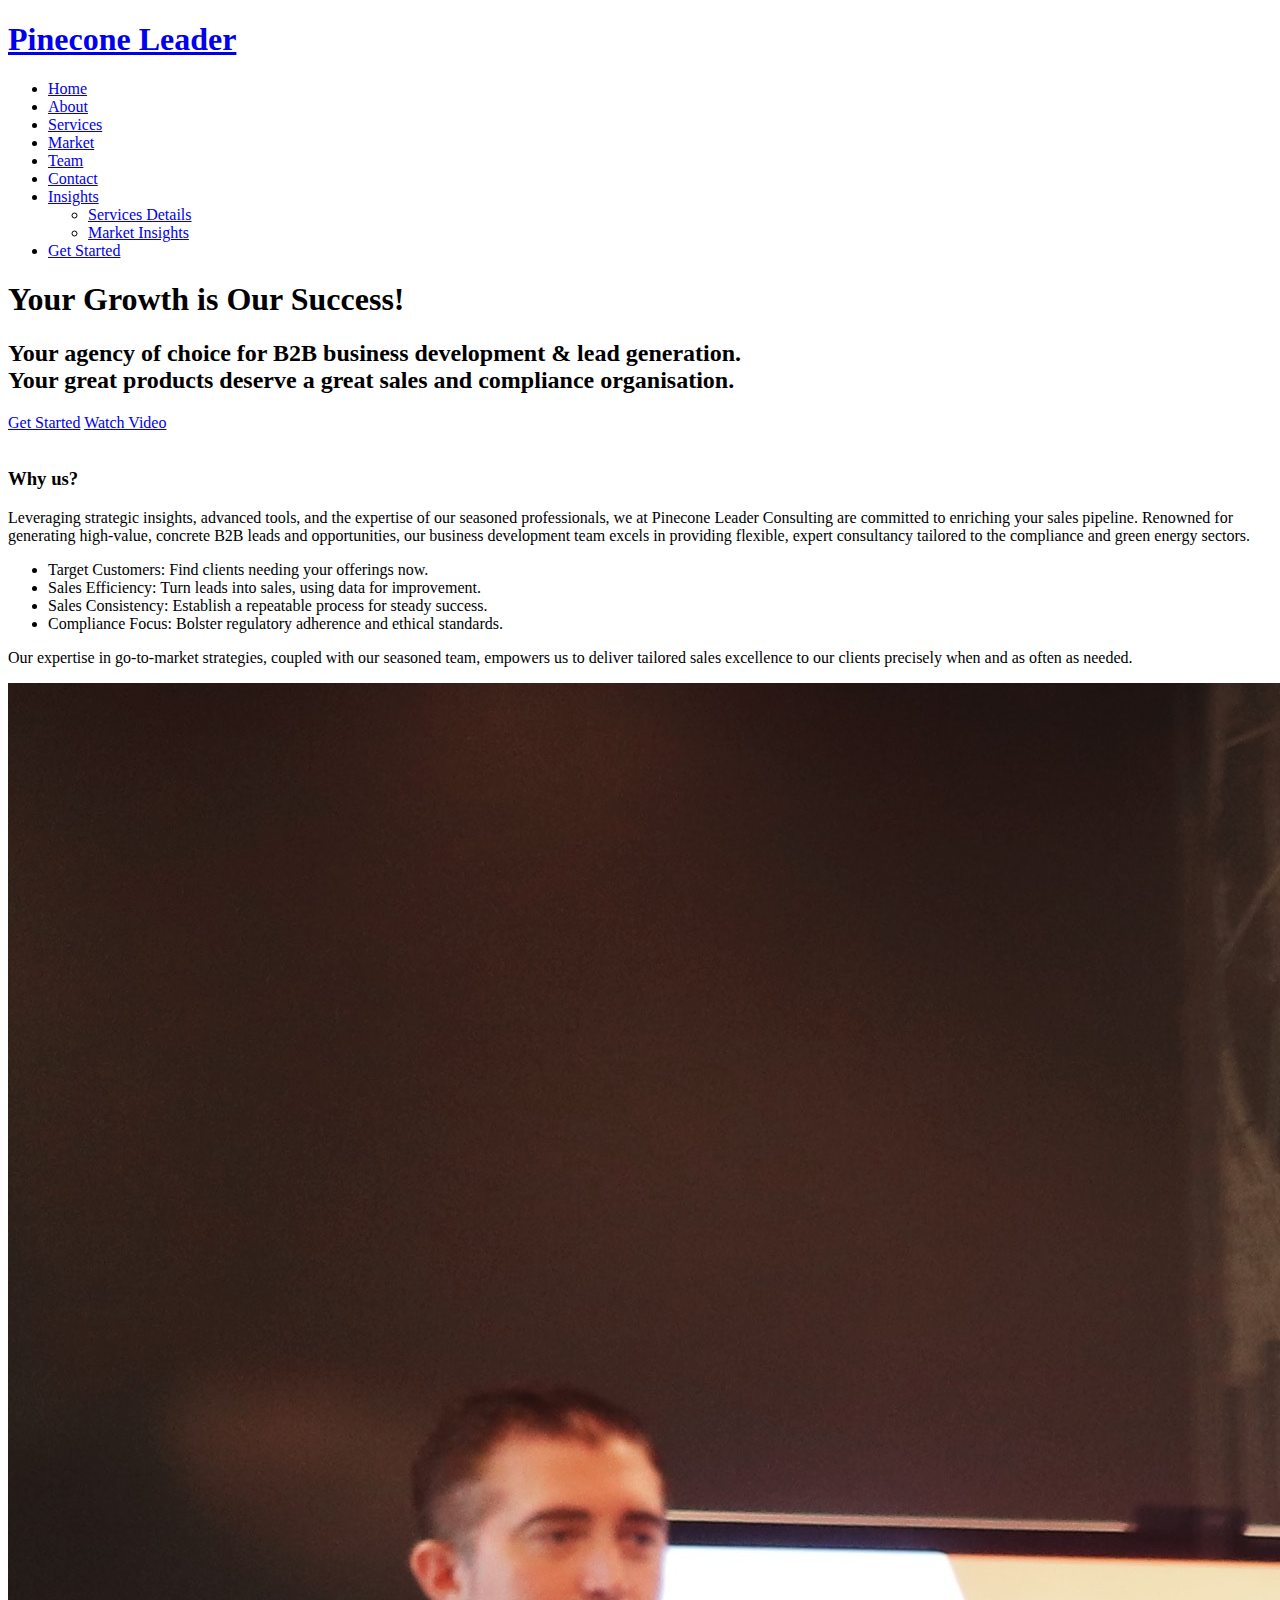
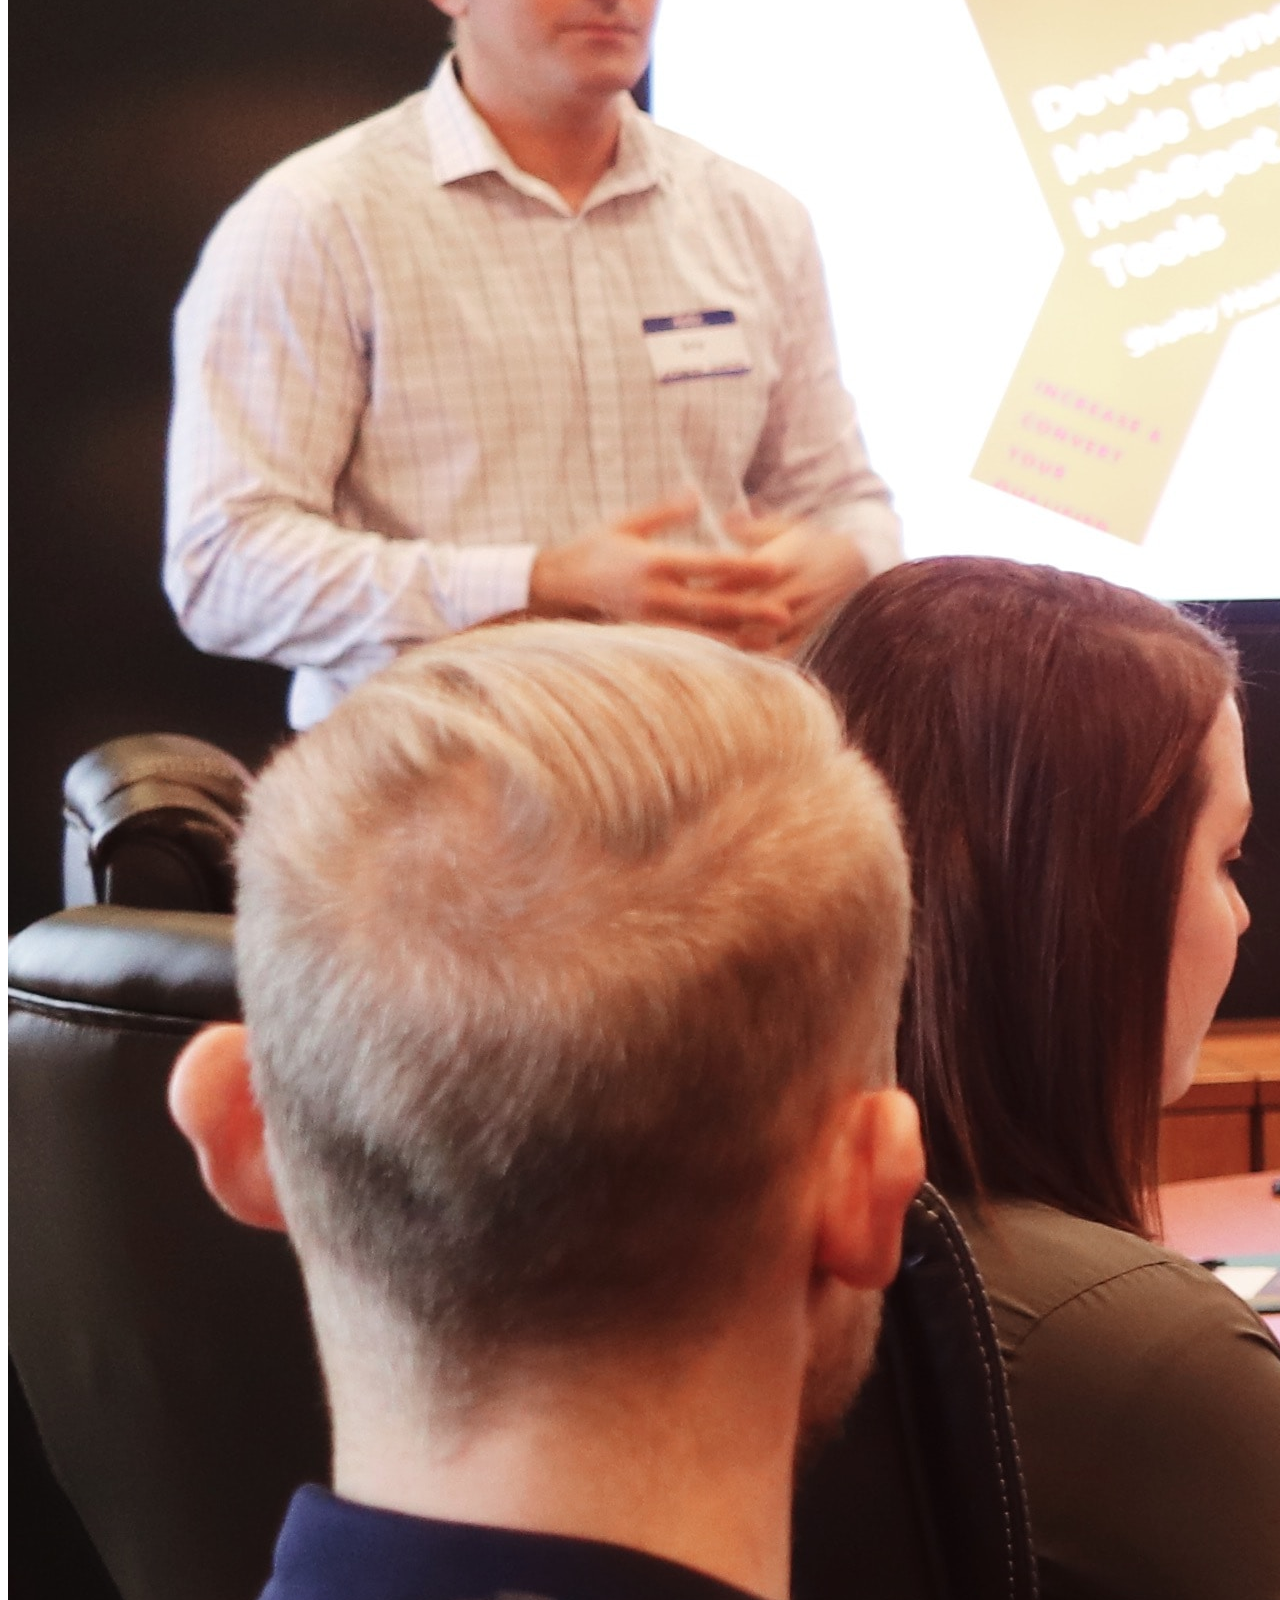
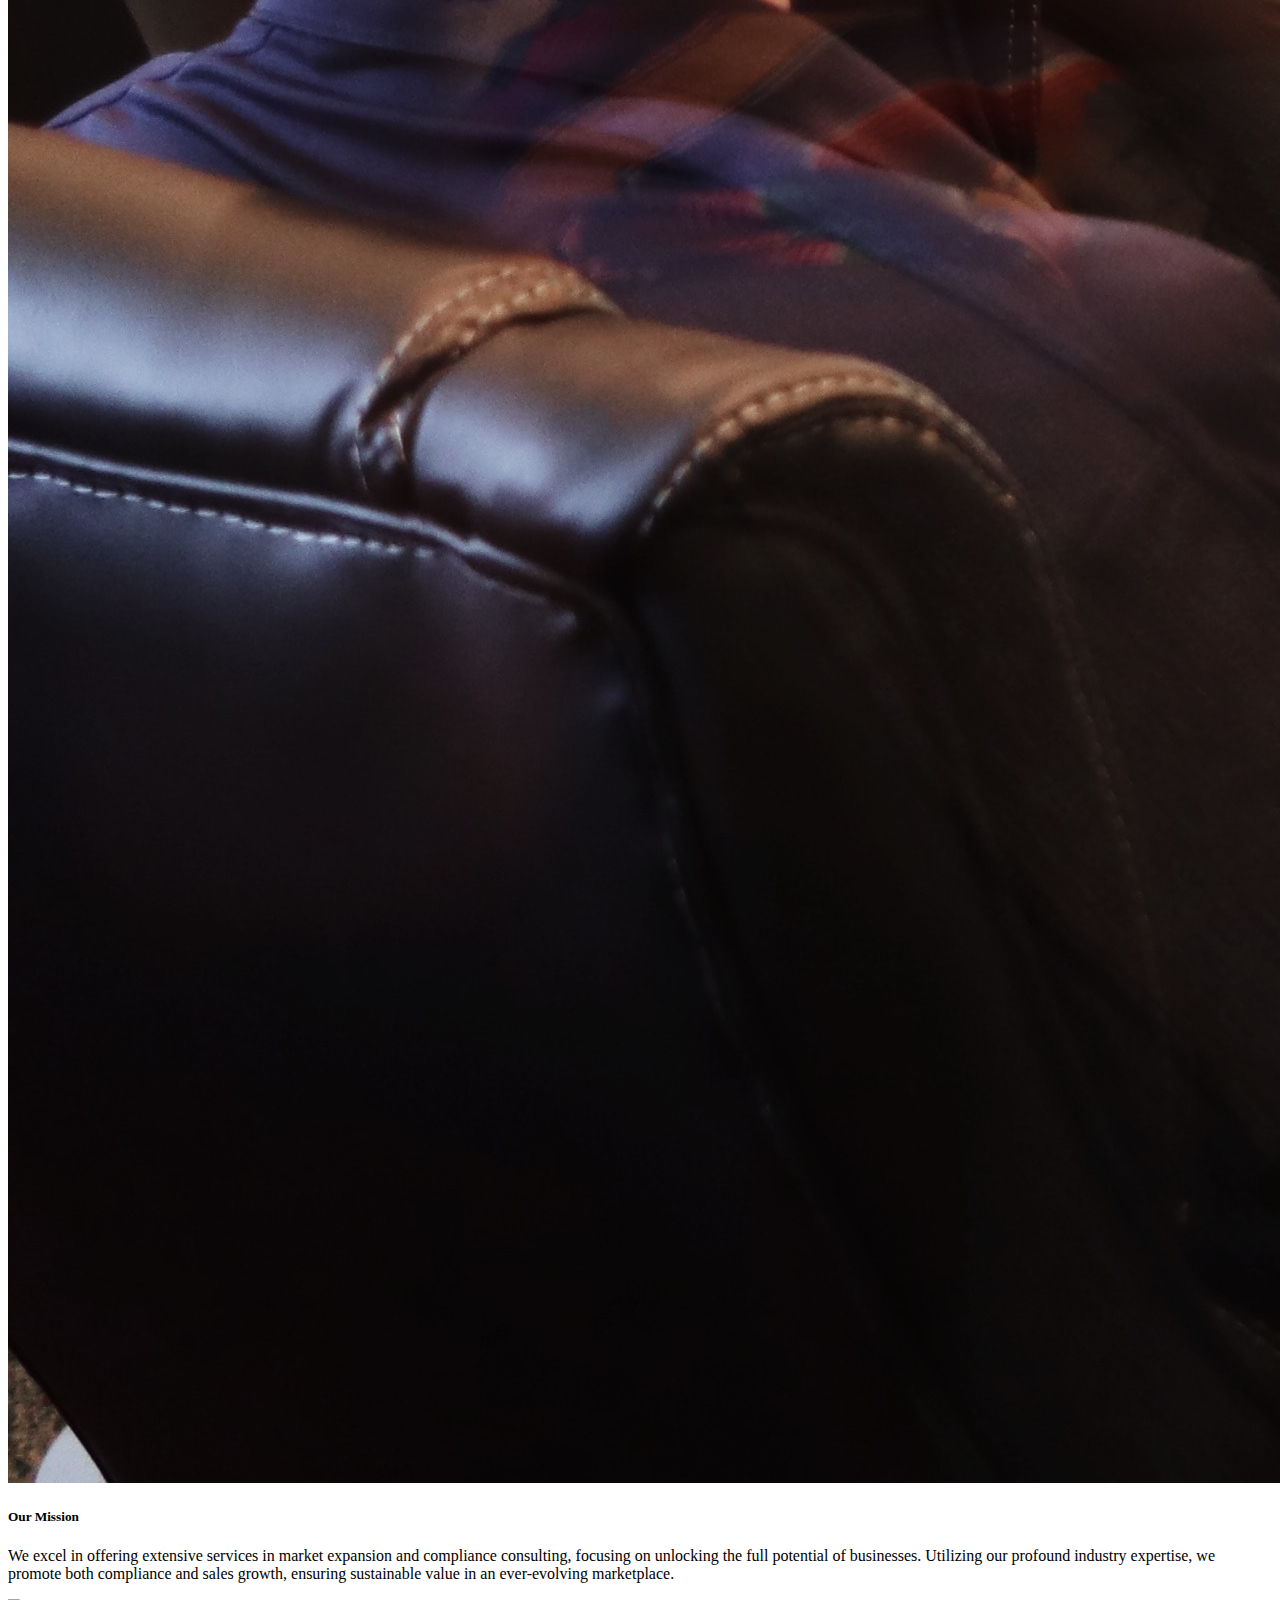
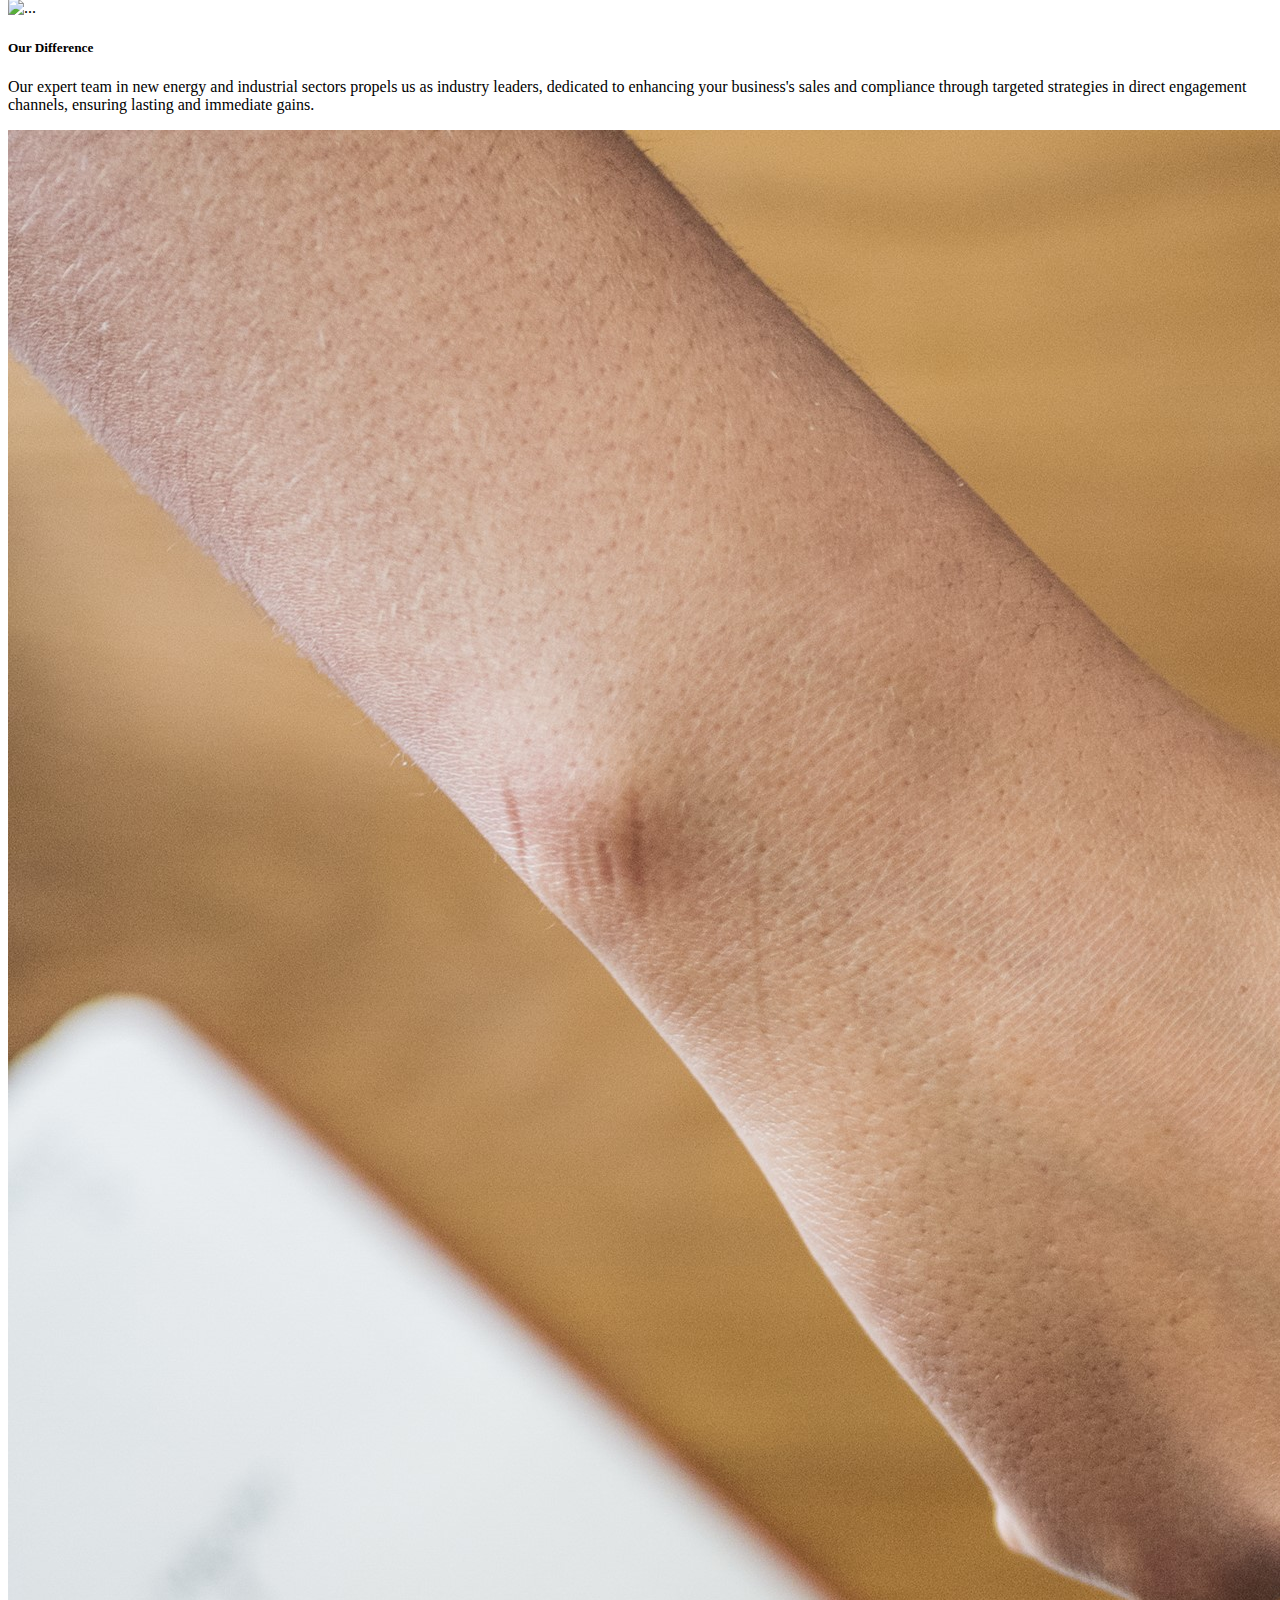
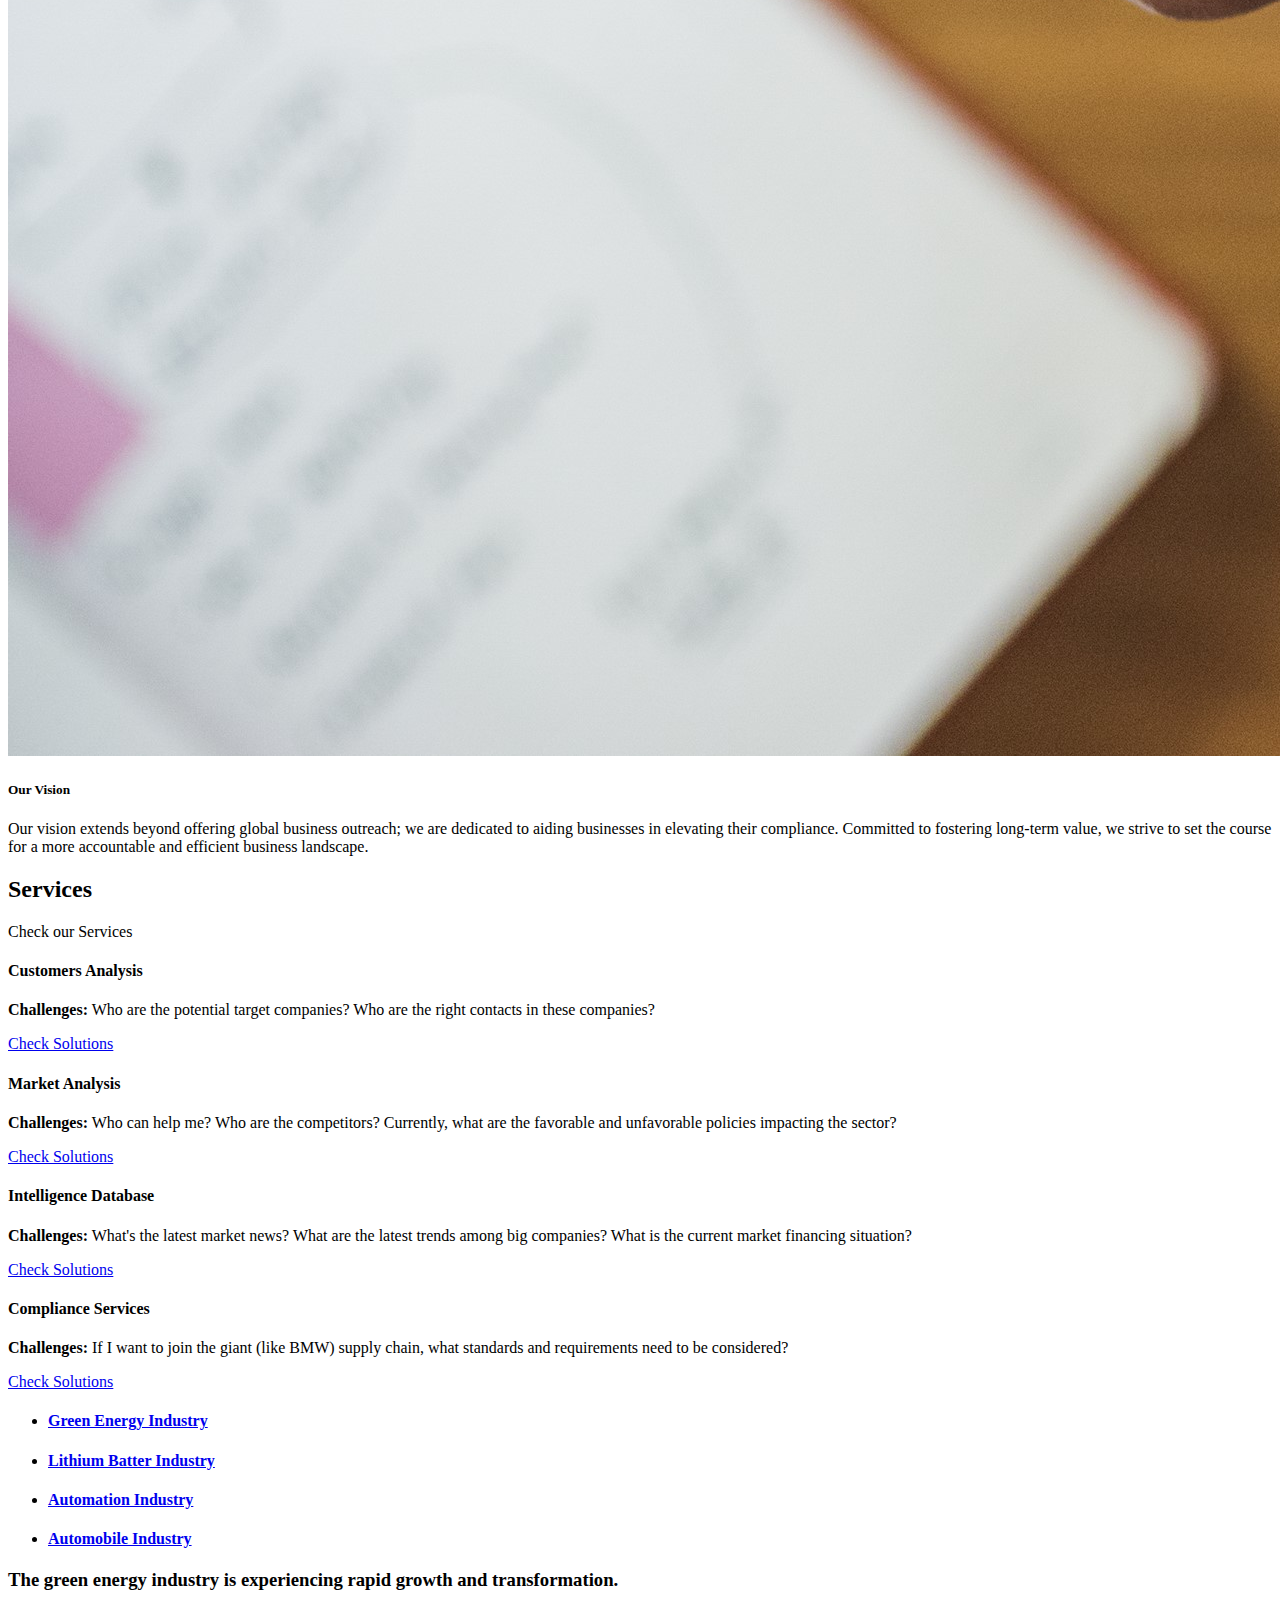
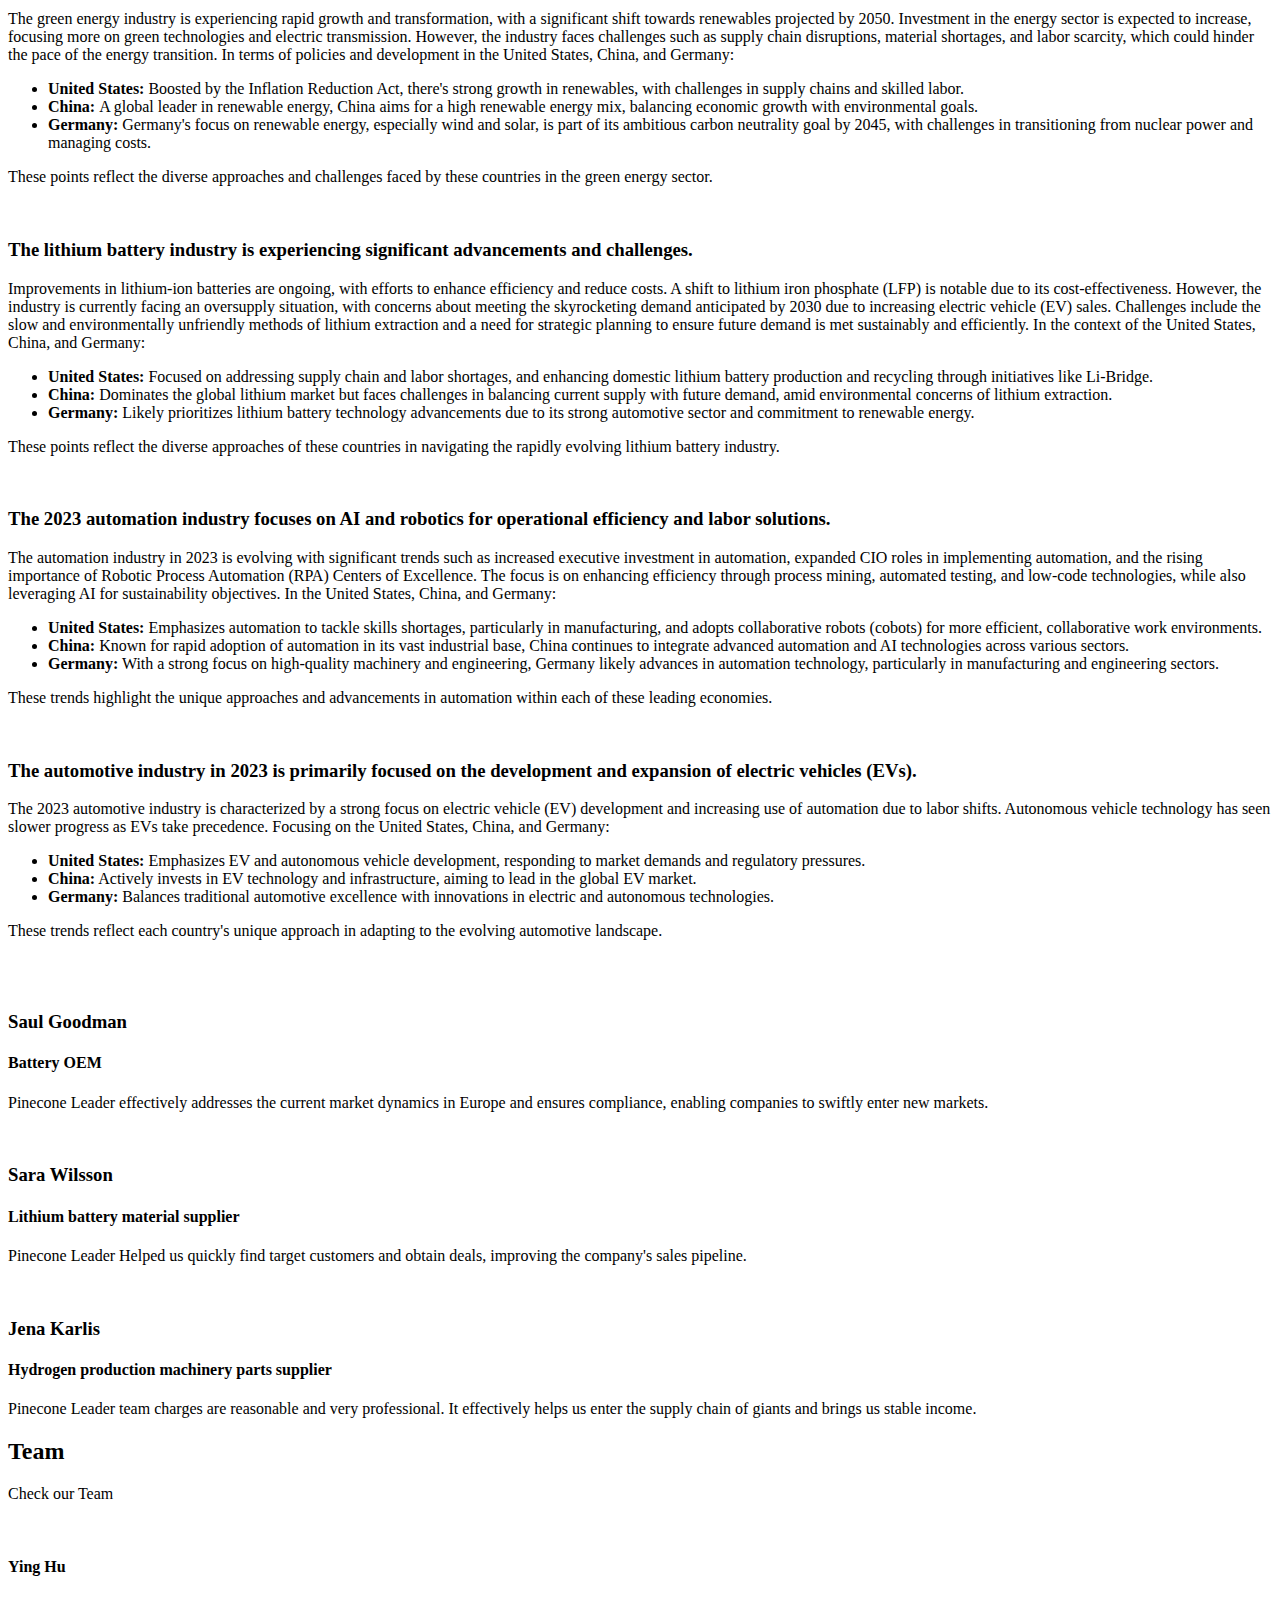
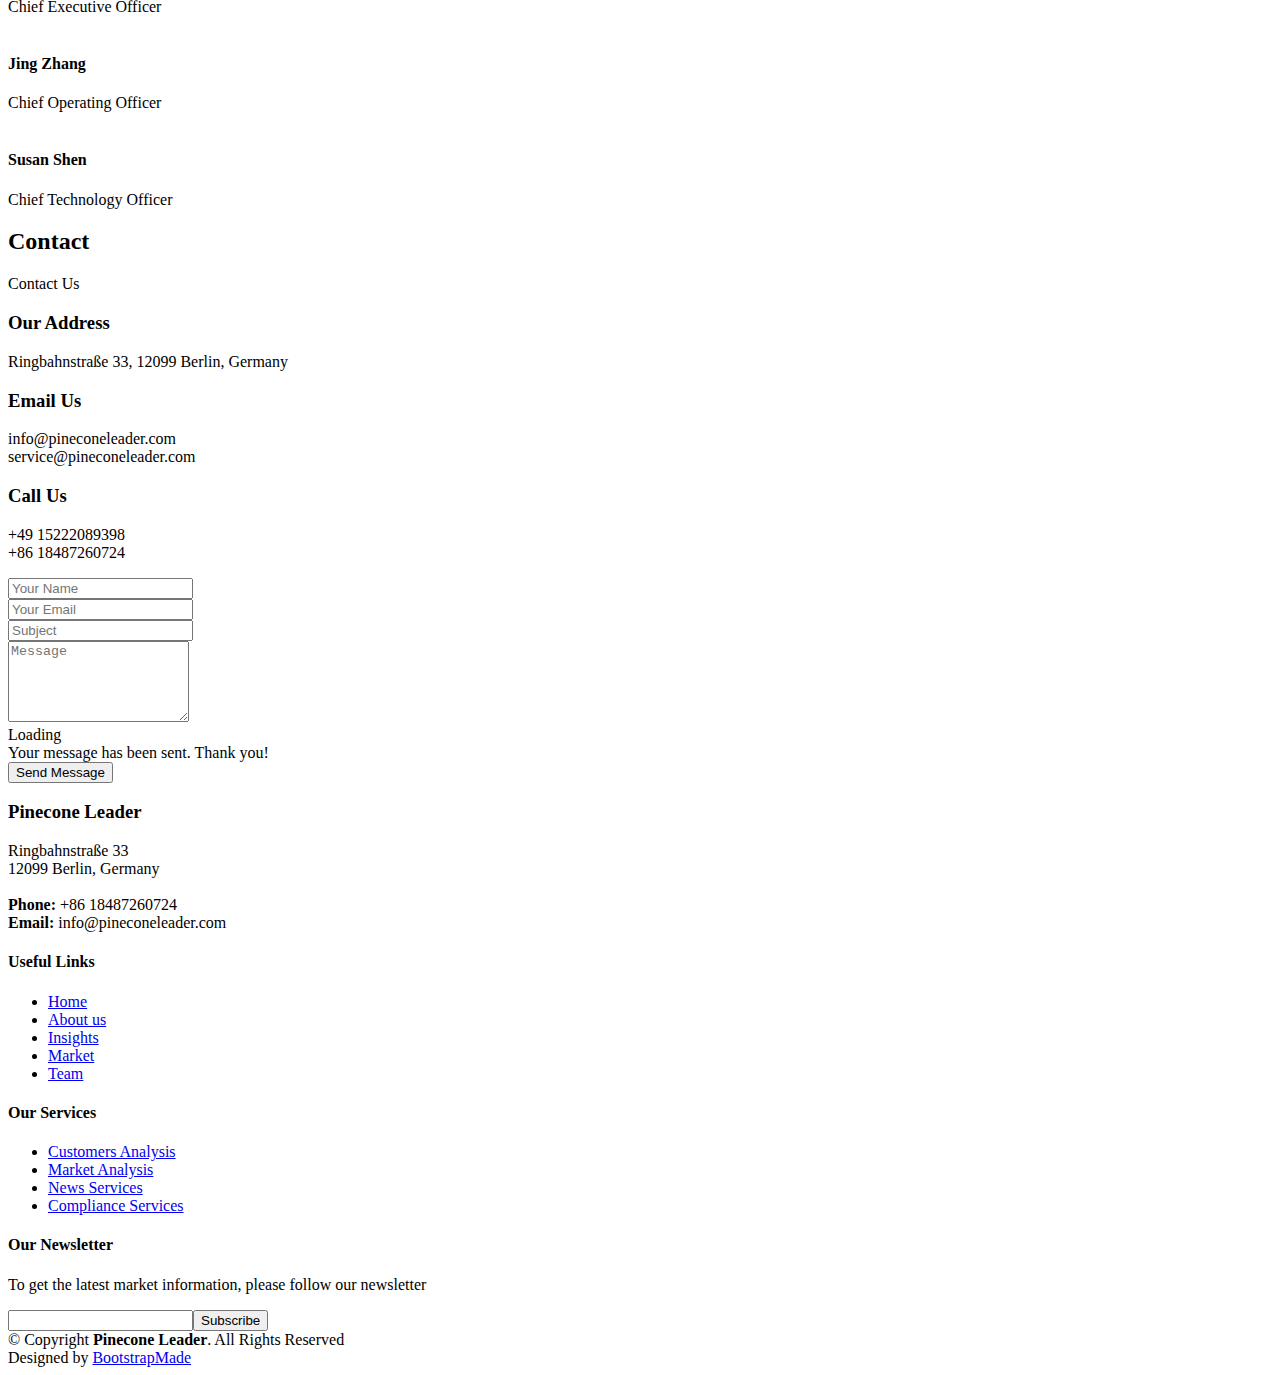
==== index.html @ 24d037bc "add services details" ====
<!DOCTYPE html>
<html lang="en">

<head>
  <meta charset="utf-8">
  <meta content="width=device-width, initial-scale=1.0" name="viewport">

  <title>Pinecone Leader</title>
  <meta content="" name="description">
  <meta content="" name="keywords">

  <!-- Favicons -->
  <link href="assets/img/favicon.png" rel="icon">
  <link href="assets/img/apple-touch-icon.png" rel="apple-touch-icon">

  <!-- Google Fonts -->
  <link href="https://fonts.googleapis.com/css?family=Open+Sans:300,300i,400,400i,600,600i,700,700i|Raleway:300,300i,400,400i,500,500i,600,600i,700,700i|Poppins:300,300i,400,400i,500,500i,600,600i,700,700i" rel="stylesheet">

  <!-- Vendor CSS Files -->
  <link href="assets/vendor/aos/aos.css" rel="stylesheet">
  <link href="assets/vendor/bootstrap/css/bootstrap.min.css" rel="stylesheet">
  <link href="assets/vendor/bootstrap-icons/bootstrap-icons.css" rel="stylesheet">
  <link href="assets/vendor/boxicons/css/boxicons.min.css" rel="stylesheet">
  <link href="assets/vendor/glightbox/css/glightbox.min.css" rel="stylesheet">
  <link href="assets/vendor/remixicon/remixicon.css" rel="stylesheet">
  <link href="assets/vendor/swiper/swiper-bundle.min.css" rel="stylesheet">

  <!-- Template Main CSS File -->
  <link href="assets/css/style.css" rel="stylesheet">

  <!-- =======================================================
  * Template Name: Dewi
  * Updated: Sep 18 2023 with Bootstrap v5.3.2
  * Template URL: https://bootstrapmade.com/dewi-free-multi-purpose-html-template/
  * Author: BootstrapMade.com
  * License: https://bootstrapmade.com/license/
  ======================================================== -->
</head>

<body>

  <!-- ======= Header ======= -->
  <header id="header" class="fixed-top ">
    <div class="container d-flex align-items-center justify-content-between">

      <h1 class="logo"><a href="index.html">Pinecone Leader</a></h1>
      <!-- Uncomment below if you prefer to use an image logo -->
      <!-- <a href="index.html" class="logo"><img src="assets/img/logo.png" alt="" class="img-fluid"></a>-->

      <nav id="navbar" class="navbar">
        <ul>
          <li><a class="nav-link scrollto active" href="#hero">Home</a></li>
          <li><a class="nav-link scrollto" href="#about">About</a></li>
          <li><a class="nav-link scrollto" href="#services">Services</a></li>
          <li><a class="nav-link scrollto " href="#market">Market</a></li>
          <li><a class="nav-link scrollto" href="#team">Team</a></li>
          <li><a class="nav-link scrollto" href="#contact">Contact</a></li>
          
          <li class="dropdown"><a href="#"><span>Insights</span> <i class="bi bi-chevron-down"></i></a>
            <ul>
              <li><a href="solution-details.html">Services Details</a></li>
              <!-- <li><a href="#">Technical News</a></li>
              <li><a href="#">Business News</a></li> -->
              <li><a href="#">Market Insights</a></li>
              <!-- <li><a href="#">Drop Down 2</a></li>
              <li><a href="#">Drop Down 3</a></li>
              <li><a href="#">Drop Down 4</a></li> -->
            </ul>
          </li>
          <li><a class="getstarted scrollto" href="#about">Get Started</a></li>
        </ul>
        <i class="bi bi-list mobile-nav-toggle"></i>
      </nav><!-- .navbar -->

    </div>
  </header><!-- End Header -->

  <!-- ======= Hero Section ======= -->
  <section id="hero">
    <div class="hero-container" data-aos="fade-up" data-aos-delay="150">
      <h1>Your Growth is Our Success!</h1>
      <h2> Your agency of choice for <b> B2B business development & lead generation</b>.<br> Your great products deserve a great <b>sales</b> and <b>compliance</b> organisation.</h2>
      <div class="d-flex">
        <a href="#about" class="btn-get-started scrollto">Get Started</a>
        <a href="https://www.youtube.com/watch?v=ONL1LiTEAqQ" class="glightbox btn-watch-video"><i class="bi bi-play-circle"></i><span>Watch Video</span></a>
      </div>
    </div>
  </section><!-- End Hero -->

  <main id="main">

    <!-- ======= About Section ======= -->
    <section id="about" class="about">
      <div class="container" data-aos="fade-up">
        <!-- <div class="row justify-content-end">
          <div class="col-lg-11">
            <div class="row justify-content-end">

              <div class="col-lg-3 col-md-5 col-6 d-md-flex align-items-md-stretch">
                <div class="count-box">
                  <i class="bi bi-emoji-smile"></i>
                  <span data-purecounter-start="0" data-purecounter-end="125" data-purecounter-duration="1" class="purecounter"></span>
                  <p>Happy Clients</p>
                </div>
              </div>

              <div class="col-lg-3 col-md-5 col-6 d-md-flex align-items-md-stretch">
                <div class="count-box">
                  <i class="bi bi-journal-richtext"></i>
                  <span data-purecounter-start="0" data-purecounter-end="85" data-purecounter-duration="1" class="purecounter"></span>
                  <p>Projects</p>
                </div>
              </div>

              <div class="col-lg-3 col-md-5 col-6 d-md-flex align-items-md-stretch">
                <div class="count-box">
                  <i class="bi bi-clock"></i>
                  <span data-purecounter-start="0" data-purecounter-end="35" data-purecounter-duration="1" class="purecounter"></span>
                  <p>Years of experience</p>
                </div>
              </div>

              <div class="col-lg-3 col-md-5 col-6 d-md-flex align-items-md-stretch">
                <div class="count-box">
                  <i class="bi bi-award"></i>
                  <span data-purecounter-start="0" data-purecounter-end="48" data-purecounter-duration="1" class="purecounter"></span>
                  <p>Awards</p>
                </div>
              </div>

            </div>
          </div>
        </div> -->

        <div class="row">

          <div class="col-lg-6 video-box align-self-baseline" data-aos="zoom-in" data-aos-delay="100">
            <img src="assets/img/1.jpg" class="img-fluid" alt="">
            <a href="https://www.youtube.com/watch?v=Rj6gQdEyGXI" class="glightbox play-btn mb-4"></a>
          </div>

          <div class="col-lg-6 pt-3 pt-lg-0 content">
            <h3>Why us?</h3>
            <p class="fst-italic">
              Leveraging strategic insights, advanced tools, and the expertise of our seasoned professionals, we at Pinecone Leader Consulting are committed to enriching your sales pipeline. Renowned for generating high-value, concrete B2B leads and opportunities, our business development team excels in providing flexible, expert consultancy tailored to the compliance and green energy sectors.
            </p>
            <ul>
              <li><i class="bx bx-check-double"></i> Target Customers: Find clients needing your offerings now.</li>
              <li><i class="bx bx-check-double"></i> Sales Efficiency: Turn leads into sales, using data for improvement.</li>
              <li><i class="bx bx-check-double"></i> Sales Consistency: Establish a repeatable process for steady success.</li>
              <li><i class="bx bx-check-double"></i> Compliance Focus: Bolster regulatory adherence and ethical standards.</li>
            </ul>
            <p>
              Our expertise in go-to-market strategies, coupled with our seasoned team, empowers us to deliver tailored sales excellence to our clients precisely when and as often as needed.
            </p>
          </div>

        </div>

      </div>
    </section><!-- End About Section -->

    <!-- ======= About Boxes Section ======= -->
    <section id="about-boxes" class="about-boxes">
      <div class="container" data-aos="fade-up">

        <div class="row">
          <div class="col-lg-4 col-md-6 d-flex align-items-stretch" data-aos="fade-up" data-aos-delay="100">
            <div class="card">
              <img src="assets/img/2.jpg" class="card-img-top" alt="...">
              <div class="card-icon">
                <i class="ri-brush-4-line"></i>
              </div>
              <div class="card-body">
                <h5 class="card-title"><a>Our Mission</a></h5>
                <p class="card-text">We excel in offering extensive services in market expansion and compliance consulting, focusing on unlocking the full potential of businesses. Utilizing our profound industry expertise, we promote both compliance and sales growth, ensuring sustainable value in an ever-evolving marketplace.</p>
              </div>
            </div>
          </div>
          <div class="col-lg-4 col-md-6 d-flex align-items-stretch" data-aos="fade-up" data-aos-delay="200">
            <div class="card">
              <img src="assets/img/6.jpg" class="card-img-top" alt="...">
              <div class="card-icon">
                <i class="ri-calendar-check-line"></i>
              </div>
              <div class="card-body">
                <h5 class="card-title"><a>Our Difference</a></h5>
                <p class="card-text">Our expert team in new energy and industrial sectors propels us as industry leaders, dedicated to enhancing your business's sales and compliance through targeted strategies in direct engagement channels, ensuring lasting and immediate gains. </p>
              </div>
            </div>
          </div>
          <div class="col-lg-4 col-md-6 d-flex align-items-stretch" data-aos="fade-up" data-aos-delay="300">
            <div class="card">
              <img src="assets/img/4-2.jpg" class="card-img-top" alt="...">
              <div class="card-icon">
                <i class="ri-movie-2-line"></i>
              </div>
              <div class="card-body">
                <h5 class="card-title"><a>Our Vision</a></h5>
                <p class="card-text">Our vision extends beyond offering global business outreach; we are dedicated to aiding businesses in elevating their compliance. Committed to fostering long-term value, we strive to set the course for a more accountable and efficient business landscape. </p>
              </div>
            </div>
          </div>
        </div>

      </div>
    </section><!-- End About Boxes Section -->

    <!-- ======= Clients Section ======= -->
    <!-- <section id="clients" class="clients">
      <div class="container" data-aos="zoom-in">

        <div class="row">

          <div class="col-lg-2 col-md-4 col-6 d-flex align-items-center justify-content-center">
            <img src="assets/img/clients/client-1.png" class="img-fluid" alt="">
          </div>

          <div class="col-lg-2 col-md-4 col-6 d-flex align-items-center justify-content-center">
            <img src="assets/img/clients/client-2.png" class="img-fluid" alt="">
          </div>

          <div class="col-lg-2 col-md-4 col-6 d-flex align-items-center justify-content-center">
            <img src="assets/img/clients/client-3.png" class="img-fluid" alt="">
          </div>

          <div class="col-lg-2 col-md-4 col-6 d-flex align-items-center justify-content-center">
            <img src="assets/img/clients/client-4.png" class="img-fluid" alt="">
          </div>

          <div class="col-lg-2 col-md-4 col-6 d-flex align-items-center justify-content-center">
            <img src="assets/img/clients/client-5.png" class="img-fluid" alt="">
          </div>

          <div class="col-lg-2 col-md-4 col-6 d-flex align-items-center justify-content-center">
            <img src="assets/img/clients/client-6.png" class="img-fluid" alt="">
          </div>

        </div>

      </div>
    </section> -->

    <!-- ======= Services Section ======= -->
    <section id="services" class="services section-bg">
      <div class="container" data-aos="fade-up">

        <div class="section-title">
          <h2>Services</h2>
          <p>Check our Services</p>
        </div>

        <div class="row" data-aos="fade-up" data-aos-delay="200">
          <div class="col-md-6">
            <div class="icon-box">
              <i class="bi bi-laptop"></i>
              <h4><a>Customers Analysis</a></h4>
              <p><b>Challenges:</b> Who are the potential target companies? Who are the right contacts in these companies?</p>
              <p><a href="solution-details.html#customers-analysis">Check Solutions</a></p>
            </div>
          </div>
          <div class="col-md-6 mt-4 mt-md-0">
            <div class="icon-box">
              <i class="bi bi-briefcase"></i>
              <h4><a>Market Analysis</a></h4>
              <p><b>Challenges:</b> Who can help me? Who are the competitors? Currently, what are the favorable and unfavorable policies impacting the sector?</p>
              <p><a href="solution-details.html#market-analysis">Check Solutions</a></p>
            </div>
          </div>
          <div class="col-md-6 mt-4 mt-md-0">
            <div class="icon-box">
              <i class="bi bi-bar-chart"></i>
              <h4><a>Intelligence Database</a></h4>
              <p><b>Challenges:</b> What's the latest market news? What are the latest trends among big companies? What is the current market financing situation?</p>
              <p><a href="solution-details.html#intelligence-database">Check Solutions</a></p>
            </div>
          </div>
          <div class="col-md-6 mt-4 mt-md-0">
            <div class="icon-box">
              <i class="bi bi-brightness-high"></i>
              <h4><a>Compliance Services</a></h4>
              <p><b>Challenges:</b> If I want to join the giant (like BMW) supply chain, what standards and requirements need to be considered?</p>
              <p><a href="solution-details.html#compliance-services">Check Solutions</a></p>
            </div>
          </div>

        </div>

      </div>
    </section><!-- End Services Section -->


    <!-- ======= Features Section ======= -->
    <section id="market" class="features">
      <div class="container" data-aos="fade-up">

        <ul class="nav nav-tabs row d-flex">
          <li class="nav-item col-3">
            <a class="nav-link active show" data-bs-toggle="tab" href="#tab-1">
              <i class="ri-gps-line"></i>
              <h4 class="d-none d-lg-block">Green Energy Industry</h4>
            </a>
          </li>
          <li class="nav-item col-3">
            <a class="nav-link" data-bs-toggle="tab" href="#tab-2">
              <i class="ri-body-scan-line"></i>
              <h4 class="d-none d-lg-block">Lithium Batter Industry</h4>
            </a>
          </li>
          <li class="nav-item col-3">
            <a class="nav-link" data-bs-toggle="tab" href="#tab-3">
              <i class="ri-sun-line"></i>
              <h4 class="d-none d-lg-block">Automation Industry </h4>
            </a>
          </li>
          <li class="nav-item col-3">
            <a class="nav-link" data-bs-toggle="tab" href="#tab-4">
              <i class="ri-store-line"></i>
              <h4 class="d-none d-lg-block">Automobile Industry </h4>
            </a>
          </li>
        </ul>

        <div class="tab-content">
          <div class="tab-pane active show" id="tab-1">
            <div class="row">
              <div class="col-lg-6 order-2 order-lg-1 mt-3 mt-lg-0">
                <h3>The green energy industry is experiencing rapid growth and transformation.</h3>
                <p class="fst-italic">
                  The green energy industry is experiencing rapid growth and transformation, with a significant shift towards renewables projected by 2050. Investment in the energy sector is expected to increase, focusing more on green technologies and electric transmission. However, the industry faces challenges such as supply chain disruptions, material shortages, and labor scarcity, which could hinder the pace of the energy transition.
                  In terms of policies and development in the United States, China, and Germany:
                </p>
                <ul>
                  <li><i class="ri-check-double-line"></i> <b> United States:</b> Boosted by the Inflation Reduction Act, there's strong growth in renewables, with challenges in supply chains and skilled labor.</li>
                  <li><i class="ri-check-double-line"></i><b> China: </b>A global leader in renewable energy, China aims for a high renewable energy mix, balancing economic growth with environmental goals.</li>
                  <li><i class="ri-check-double-line"></i><b> Germany:</b> Germany's focus on renewable energy, especially wind and solar, is part of its ambitious carbon neutrality goal by 2045, with challenges in transitioning from nuclear power and managing costs.</li>
                </ul>
                <p>
                  These points reflect the diverse approaches and challenges faced by these countries in the green energy sector​.
                </p>
              </div>
              <div class="col-lg-6 order-1 order-lg-2 text-center">
                <img src="assets/img/features-1.png" alt="" class="img-fluid">
              </div>
            </div>
          </div>
          <div class="tab-pane" id="tab-2">
            <div class="row">
              <div class="col-lg-6 order-2 order-lg-1 mt-3 mt-lg-0">
                <h3>The lithium battery industry is experiencing significant advancements and challenges.</h3>
                <p>
                  Improvements in lithium-ion batteries are ongoing, with efforts to enhance efficiency and reduce costs. A shift to lithium iron phosphate (LFP) is notable due to its cost-effectiveness. However, the industry is currently facing an oversupply situation, with concerns about meeting the skyrocketing demand anticipated by 2030 due to increasing electric vehicle (EV) sales. Challenges include the slow and environmentally unfriendly methods of lithium extraction and a need for strategic planning to ensure future demand is met sustainably and efficiently.
                  In the context of the United States, China, and Germany:
                  
                </p>
                <!-- <p class="fst-italic">
                  
                </p> -->
                <ul>
                  <li><i class="ri-check-double-line"></i> <b>United States:</b> Focused on addressing supply chain and labor shortages, and enhancing domestic lithium battery production and recycling through initiatives like Li-Bridge.</li>
                  <li><i class="ri-check-double-line"></i> <b>China:</b> Dominates the global lithium market but faces challenges in balancing current supply with future demand, amid environmental concerns of lithium extraction.</li>
                  <li><i class="ri-check-double-line"></i> <b>Germany:</b>  Likely prioritizes lithium battery technology advancements due to its strong automotive sector and commitment to renewable energy.</li>
                </ul>
                <p>
                  These points reflect the diverse approaches of these countries in navigating the rapidly evolving lithium battery industry.
                </p>
              </div>
              <div class="col-lg-6 order-1 order-lg-2 text-center">
                <img src="assets/img/features-2.png" alt="" class="img-fluid">
              </div>
            </div>
          </div>
          <div class="tab-pane" id="tab-3">
            <div class="row">
              <div class="col-lg-6 order-2 order-lg-1 mt-3 mt-lg-0">
                <h3>The 2023 automation industry focuses on AI and robotics for operational efficiency and labor solutions.</h3>
                <p>
                  The automation industry in 2023 is evolving with significant trends such as increased executive investment in automation, expanded CIO roles in implementing automation, and the rising importance of Robotic Process Automation (RPA) Centers of Excellence. The focus is on enhancing efficiency through process mining, automated testing, and low-code technologies, while also leveraging AI for sustainability objectives​​​​.
                  In the United States, China, and Germany:
                </p>
                <ul>
                  <li><i class="ri-check-double-line"></i> <b>United States:</b> Emphasizes automation to tackle skills shortages, particularly in manufacturing, and adopts collaborative robots (cobots) for more efficient, collaborative work environments.</li>
                  <li><i class="ri-check-double-line"></i> <b>China:</b> Known for rapid adoption of automation in its vast industrial base, China continues to integrate advanced automation and AI technologies across various sectors.</li>
                  <li><i class="ri-check-double-line"></i> <b>Germany:</b> With a strong focus on high-quality machinery and engineering, Germany likely advances in automation technology, particularly in manufacturing and engineering sectors.</li>
                </ul>
                <p>
                  These trends highlight the unique approaches and advancements in automation within each of these leading economies.
                </p>
              </div>
              <div class="col-lg-6 order-1 order-lg-2 text-center">
                <img src="assets/img/features-3.png" alt="" class="img-fluid">
              </div>
            </div>
          </div>
          <div class="tab-pane" id="tab-4">
            <div class="row">
              <div class="col-lg-6 order-2 order-lg-1 mt-3 mt-lg-0">
                <h3>The automotive industry in 2023 is primarily focused on the development and expansion of electric vehicles (EVs).</h3>
                <p>
                 The 2023 automotive industry is characterized by a strong focus on electric vehicle (EV) development and increasing use of automation due to labor shifts. Autonomous vehicle technology has seen slower progress as EVs take precedence​​​​.
                 Focusing on the United States, China, and Germany:
                </p>

                <ul>
                  <li><i class="ri-check-double-line"></i> <b>United States:</b> Emphasizes EV and autonomous vehicle development, responding to market demands and regulatory pressures.</li>
                  <li><i class="ri-check-double-line"></i> <b>China:</b> Actively invests in EV technology and infrastructure, aiming to lead in the global EV market.</li>
                  <li><i class="ri-check-double-line"></i> <b>Germany:</b> Balances traditional automotive excellence with innovations in electric and autonomous technologies​​​​.</li>
                </ul>

                <p>
                  These trends reflect each country's unique approach in adapting to the evolving automotive landscape.
                </p>
              </div>
              <div class="col-lg-6 order-1 order-lg-2 text-center">
                <img src="assets/img/features-4.png" alt="" class="img-fluid">
              </div>
            </div>
          </div>
        </div>

      </div>
    </section><!-- End Features Section -->


    <!-- ======= Testimonials Section ======= -->
    <section id="testimonials" class="testimonials">
      <div class="container" data-aos="zoom-in">

        <div class="testimonials-slider swiper" data-aos="fade-up" data-aos-delay="100">
          <div class="swiper-wrapper">

            <div class="swiper-slide">
              <div class="testimonial-item">
                <img src="assets/img/testimonials/testimonials-1.jpg" class="testimonial-img" alt="">
                <h3>Saul Goodman</h3>
                <h4>Battery OEM</h4>
                <p>
                  <i class="bx bxs-quote-alt-left quote-icon-left"></i>
                  Pinecone Leader effectively addresses the current market dynamics in Europe and ensures compliance, enabling companies to swiftly enter new markets.
                  <i class="bx bxs-quote-alt-right quote-icon-right"></i>
                </p>
              </div>
            </div><!-- End testimonial item -->

            <div class="swiper-slide">
              <div class="testimonial-item">
                <img src="assets/img/testimonials/testimonials-2.jpg" class="testimonial-img" alt="">
                <h3>Sara Wilsson</h3>
                <h4>Lithium battery material supplier</h4>
                <p>
                  <i class="bx bxs-quote-alt-left quote-icon-left"></i>
                  Pinecone Leader Helped us quickly find target customers and obtain deals, improving the company's sales pipeline.
                  <i class="bx bxs-quote-alt-right quote-icon-right"></i>
                </p>
              </div>
            </div><!-- End testimonial item -->

            <div class="swiper-slide">
              <div class="testimonial-item">
                <img src="assets/img/testimonials/testimonials-3.jpg" class="testimonial-img" alt="">
                <h3>Jena Karlis</h3>
                <h4>Hydrogen production machinery parts supplier</h4>
                <p>
                  <i class="bx bxs-quote-alt-left quote-icon-left"></i>
                  Pinecone Leader team charges are reasonable and very professional. It effectively helps us enter the supply chain of giants and brings us stable income.
                  <i class="bx bxs-quote-alt-right quote-icon-right"></i>
                </p>
              </div>
            </div><!-- End testimonial item -->

            <!-- <div class="swiper-slide">
              <div class="testimonial-item">
                <img src="assets/img/testimonials/testimonials-4.jpg" class="testimonial-img" alt="">
                <h3>Matt Brandon</h3>
                <h4>Freelancer</h4>
                <p>
                  <i class="bx bxs-quote-alt-left quote-icon-left"></i>
                  Fugiat enim eram quae cillum dolore dolor amet nulla culpa multos export minim fugiat minim velit minim dolor enim duis veniam ipsum anim magna sunt elit fore quem dolore labore illum veniam.
                  <i class="bx bxs-quote-alt-right quote-icon-right"></i>
                </p>
              </div>
            </div>

            <div class="swiper-slide">
              <div class="testimonial-item">
                <img src="assets/img/testimonials/testimonials-5.jpg" class="testimonial-img" alt="">
                <h3>John Larson</h3>
                <h4>Entrepreneur</h4>
                <p>
                  <i class="bx bxs-quote-alt-left quote-icon-left"></i>
                  Quis quorum aliqua sint quem legam fore sunt eram irure aliqua veniam tempor noster veniam enim culpa labore duis sunt culpa nulla illum cillum fugiat legam esse veniam culpa fore nisi cillum quid.
                  <i class="bx bxs-quote-alt-right quote-icon-right"></i>
                </p>
              </div>
            </div> -->

          </div>
          <div class="swiper-pagination"></div>
        </div>

      </div>
    </section><!-- End Testimonials Section -->

    <!-- ======= Team Section ======= -->
    <section id="team" class="team section-bg">
      <div class="container" data-aos="fade-up">

        <div class="section-title">
          <h2>Team</h2>
          <p>Check our Team</p>
        </div>

        <div class="row">

          <div class="col-lg-4 col-md-6">
            <div class="member" data-aos="fade-up" data-aos-delay="100">
              <div class="pic"><img src="assets/img/team/team-1.jpg" class="img-fluid" alt=""></div>
              <div class="member-info">
                <h4>Ying Hu</h4>
                <span>Chief Executive Officer</span>
                <div class="social">
                  <a href=""><i class="bi bi-twitter"></i></a>
                  <a href=""><i class="bi bi-facebook"></i></a>
                  <a href=""><i class="bi bi-instagram"></i></a>
                  <a href=""><i class="bi bi-linkedin"></i></a>
                </div>
              </div>
            </div>
          </div>

          <div class="col-lg-4 col-md-6" data-aos="fade-up" data-aos-delay="200">
            <div class="member">
              <div class="pic"><img src="assets/img/team/team-2.jpg" class="img-fluid" alt=""></div>
              <div class="member-info">
                <h4>Jing Zhang</h4>
                <span>Chief Operating Officer</span>
                <div class="social">
                  <a href=""><i class="bi bi-twitter"></i></a>
                  <a href=""><i class="bi bi-facebook"></i></a>
                  <a href=""><i class="bi bi-instagram"></i></a>
                  <a href=""><i class="bi bi-linkedin"></i></a>
                </div>
              </div>
            </div>
          </div>

          <div class="col-lg-4 col-md-6" data-aos="fade-up" data-aos-delay="300">
            <div class="member">
              <div class="pic"><img src="assets/img/team/team-3.jpg" class="img-fluid" alt=""></div>
              <div class="member-info">
                <h4>Susan Shen</h4>
                <span>Chief Technology Officer</span>
                <div class="social">
                  <a href=""><i class="bi bi-twitter"></i></a>
                  <a href=""><i class="bi bi-facebook"></i></a>
                  <a href=""><i class="bi bi-instagram"></i></a>
                  <a href=""><i class="bi bi-linkedin"></i></a>
                </div>
              </div>
            </div>
          </div>

        </div>

      </div>
    </section><!-- End Team Section -->

    <!-- ======= Contact Section ======= -->
    <section id="contact" class="contact">
      <div class="container" data-aos="fade-up"">

    <div class=" section-title">
        <h2>Contact</h2>
        <p>Contact Us</p>
      </div>

      <div class="row">

        <div class="col-lg-6">

          <div class="row">
            <div class="col-md-12">
              <div class="info-box">
                <i class="bx bx-map"></i>
                <h3>Our Address</h3>
                <p> Ringbahnstraße 33, 12099 Berlin, Germany</p>
              </div>
            </div>
            <div class="col-md-6">
              <div class="info-box mt-4">
                <i class="bx bx-envelope"></i>
                <h3>Email Us</h3>
                <p>info@pineconeleader.com<br>service@pineconeleader.com</p>
              </div>
            </div>
            <div class="col-md-6">
              <div class="info-box mt-4">
                <i class="bx bx-phone-call"></i>
                <h3>Call Us</h3>
                <p>+49 15222089398<br>+86 18487260724</p>
              </div>
            </div>
          </div>

        </div>

        <div class="col-lg-6 mt-4 mt-lg-0">
          <form action="forms/contact.php" method="post" role="form" class="php-email-form">
            <div class="row">
              <div class="col-md-6 form-group">
                <input type="text" name="name" class="form-control" id="name" placeholder="Your Name" required>
              </div>
              <div class="col-md-6 form-group mt-3 mt-md-0">
                <input type="email" class="form-control" name="email" id="email" placeholder="Your Email" required>
              </div>
            </div>
            <div class="form-group mt-3">
              <input type="text" class="form-control" name="subject" id="subject" placeholder="Subject" required>
            </div>
            <div class="form-group mt-3">
              <textarea class="form-control" name="message" rows="5" placeholder="Message" required></textarea>
            </div>
            <div class="my-3">
              <div class="loading">Loading</div>
              <div class="error-message"></div>
              <div class="sent-message">Your message has been sent. Thank you!</div>
            </div>
            <div class="text-center"><button type="submit">Send Message</button></div>
          </form>
        </div>

      </div>

      </div>
    </section><!-- End Contact Section -->

  </main><!-- End #main -->

  <!-- ======= Footer ======= -->
  <footer id="footer">
    <div class="footer-top">
      <div class="container">
        <div class="row">

          <div class="col-lg-3 col-md-6">
            <div class="footer-info">
              <h3>Pinecone Leader</h3>
              <p>
                Ringbahnstraße 33 <br>
                12099 Berlin, Germany<br><br>
                <strong>Phone:</strong> +86 18487260724<br>
                <strong>Email:</strong> info@pineconeleader.com<br>
              </p>
              <div class="social-links mt-3">
                <a href="#" class="twitter"><i class="bx bxl-twitter"></i></a>
                <a href="#" class="facebook"><i class="bx bxl-facebook"></i></a>
                <a href="#" class="instagram"><i class="bx bxl-instagram"></i></a>
                <a href="#" class="google-plus"><i class="bx bxl-skype"></i></a>
                <a href="#" class="linkedin"><i class="bx bxl-linkedin"></i></a>
              </div>
            </div>
          </div>

          <div class="col-lg-2 col-md-6 footer-links">
            <h4>Useful Links</h4>
            <ul>
              <li><i class="bx bx-chevron-right"></i> <a href="#hero">Home</a></li>
              <li><i class="bx bx-chevron-right"></i> <a href="#about">About us</a></li>
              <li><i class="bx bx-chevron-right"></i> <a href="#services">Insights</a></li>
              <li><i class="bx bx-chevron-right"></i> <a href="#market">Market</a></li>
              <li><i class="bx bx-chevron-right"></i> <a href="#team">Team</a></li>
            </ul>
          </div>

          <div class="col-lg-3 col-md-6 footer-links">
            <h4>Our Services</h4>
            <ul>
              <li><i class="bx bx-chevron-right"></i> <a href="#services">Customers Analysis</a></li>
              <li><i class="bx bx-chevron-right"></i> <a href="#services">Market Analysis</a></li>
              <li><i class="bx bx-chevron-right"></i> <a href="#services">News Services</a></li>
              <li><i class="bx bx-chevron-right"></i> <a href="#services">Compliance Services</a></li>
            </ul>
          </div>

          <div class="col-lg-4 col-md-6 footer-newsletter">
            <h4>Our Newsletter</h4>
            <p>To get the latest market information, please follow our newsletter</p>
            <form action="" method="post">
              <input type="email" name="email"><input type="submit" value="Subscribe">
            </form>

          </div>

        </div>
      </div>
    </div>

    <div class="container">
      <div class="copyright">
        &copy; Copyright <strong><span>Pinecone Leader</span></strong>. All Rights Reserved
      </div>
      <div class="credits">
        <!-- All the links in the footer should remain intact. -->
        <!-- You can delete the links only if you purchased the pro version. -->
        <!-- Licensing information: https://bootstrapmade.com/license/ -->
        <!-- Purchase the pro version with working PHP/AJAX contact form: https://bootstrapmade.com/dewi-free-multi-purpose-html-template/ -->
        Designed by <a href="https://bootstrapmade.com/">BootstrapMade</a>
      </div>
    </div>
  </footer><!-- End Footer -->

  <div id="preloader"></div>
  <a href="#" class="back-to-top d-flex align-items-center justify-content-center"><i class="bi bi-arrow-up-short"></i></a>

  <!-- Vendor JS Files -->
  <script src="assets/vendor/purecounter/purecounter_vanilla.js"></script>
  <script src="assets/vendor/aos/aos.js"></script>
  <script src="assets/vendor/bootstrap/js/bootstrap.bundle.min.js"></script>
  <script src="assets/vendor/glightbox/js/glightbox.min.js"></script>
  <script src="assets/vendor/isotope-layout/isotope.pkgd.min.js"></script>
  <script src="assets/vendor/swiper/swiper-bundle.min.js"></script>
  <script src="assets/vendor/php-email-form/validate.js"></script>

  <!-- Template Main JS File -->
  <script src="assets/js/main.js"></script>

</body>

</html>
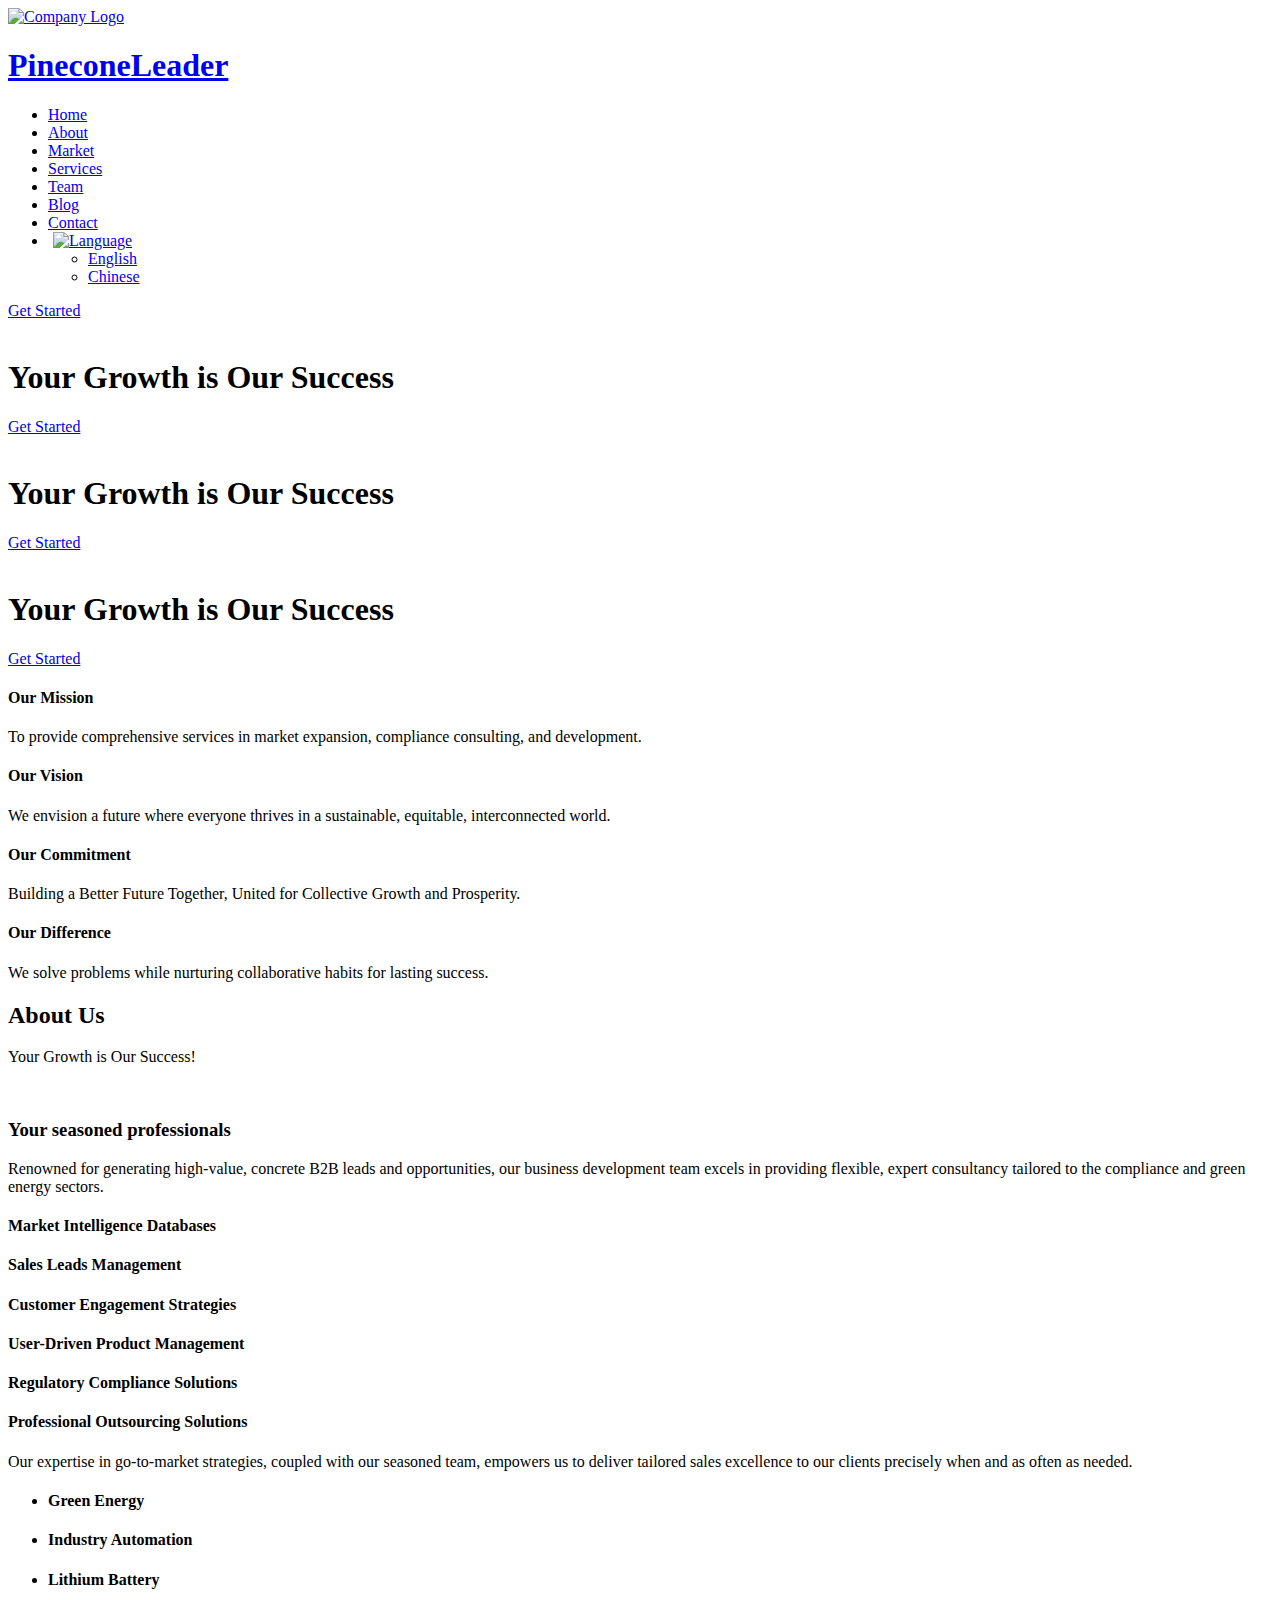
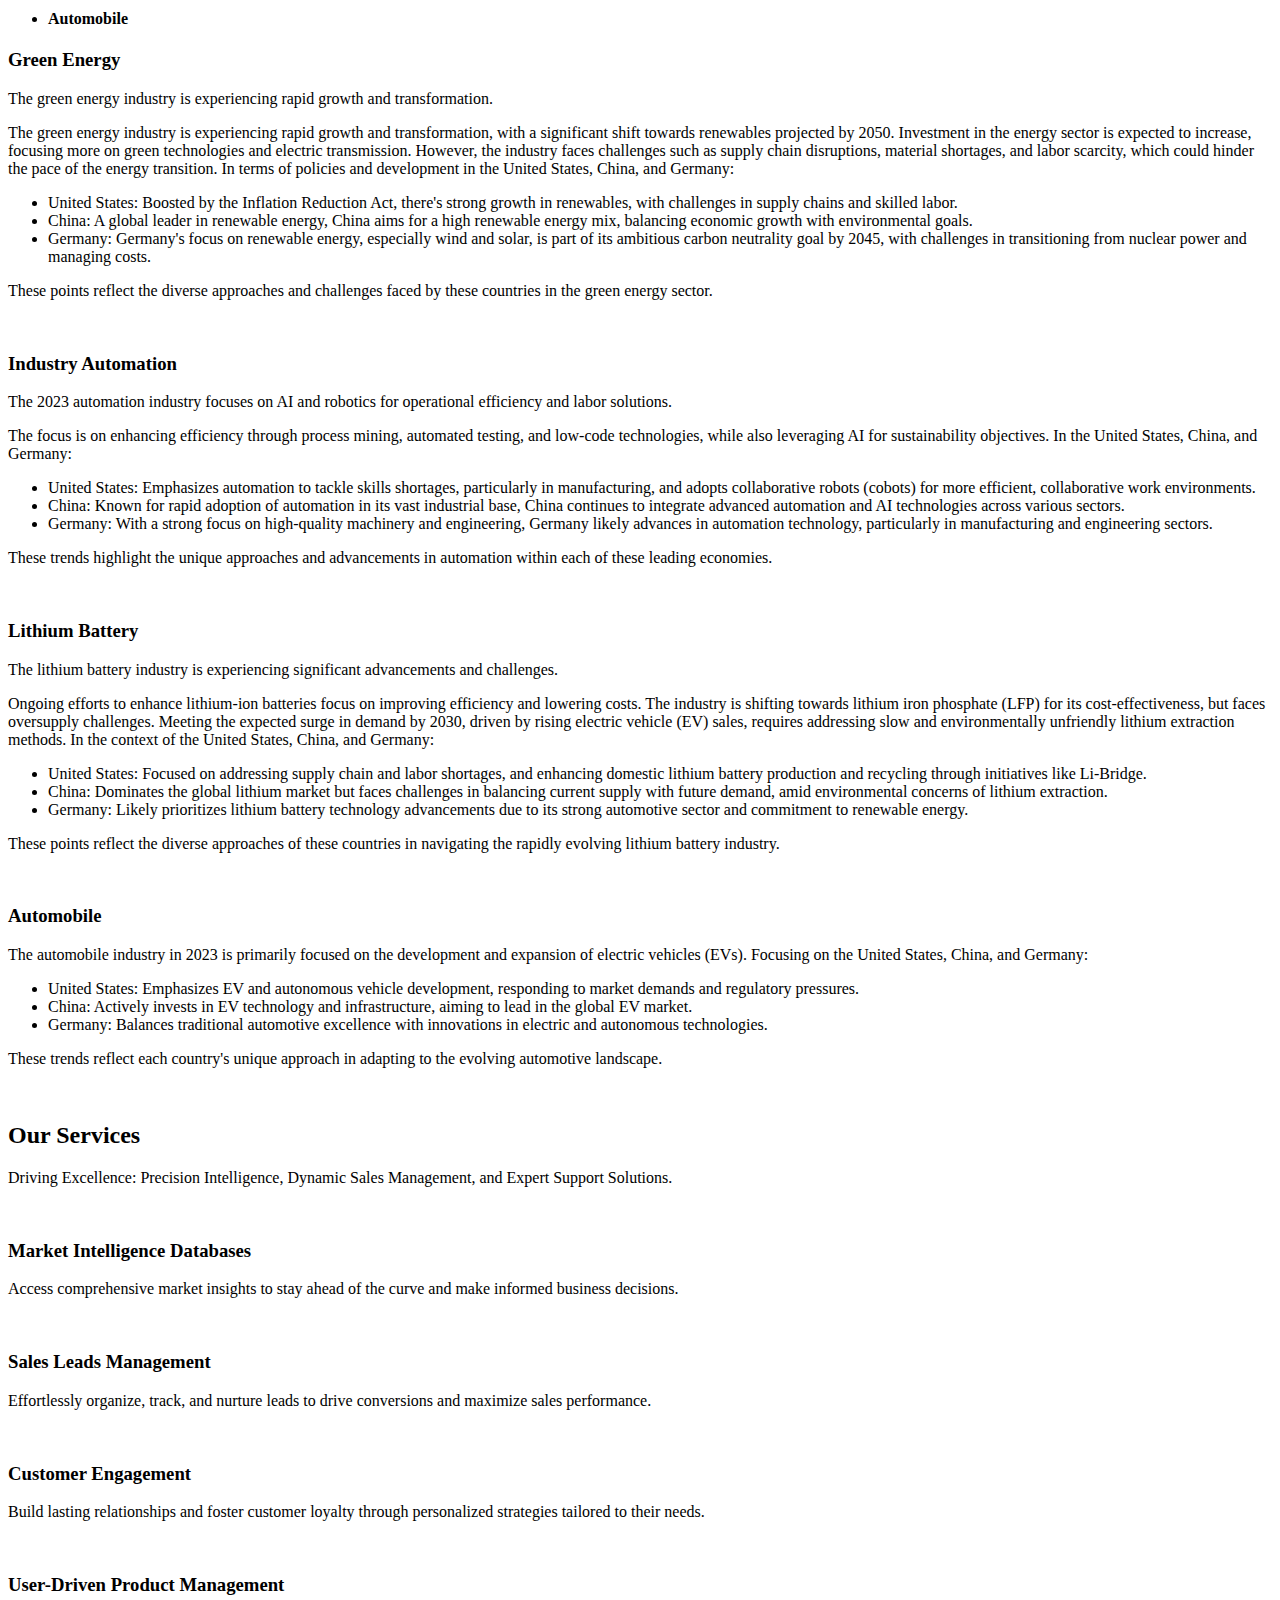
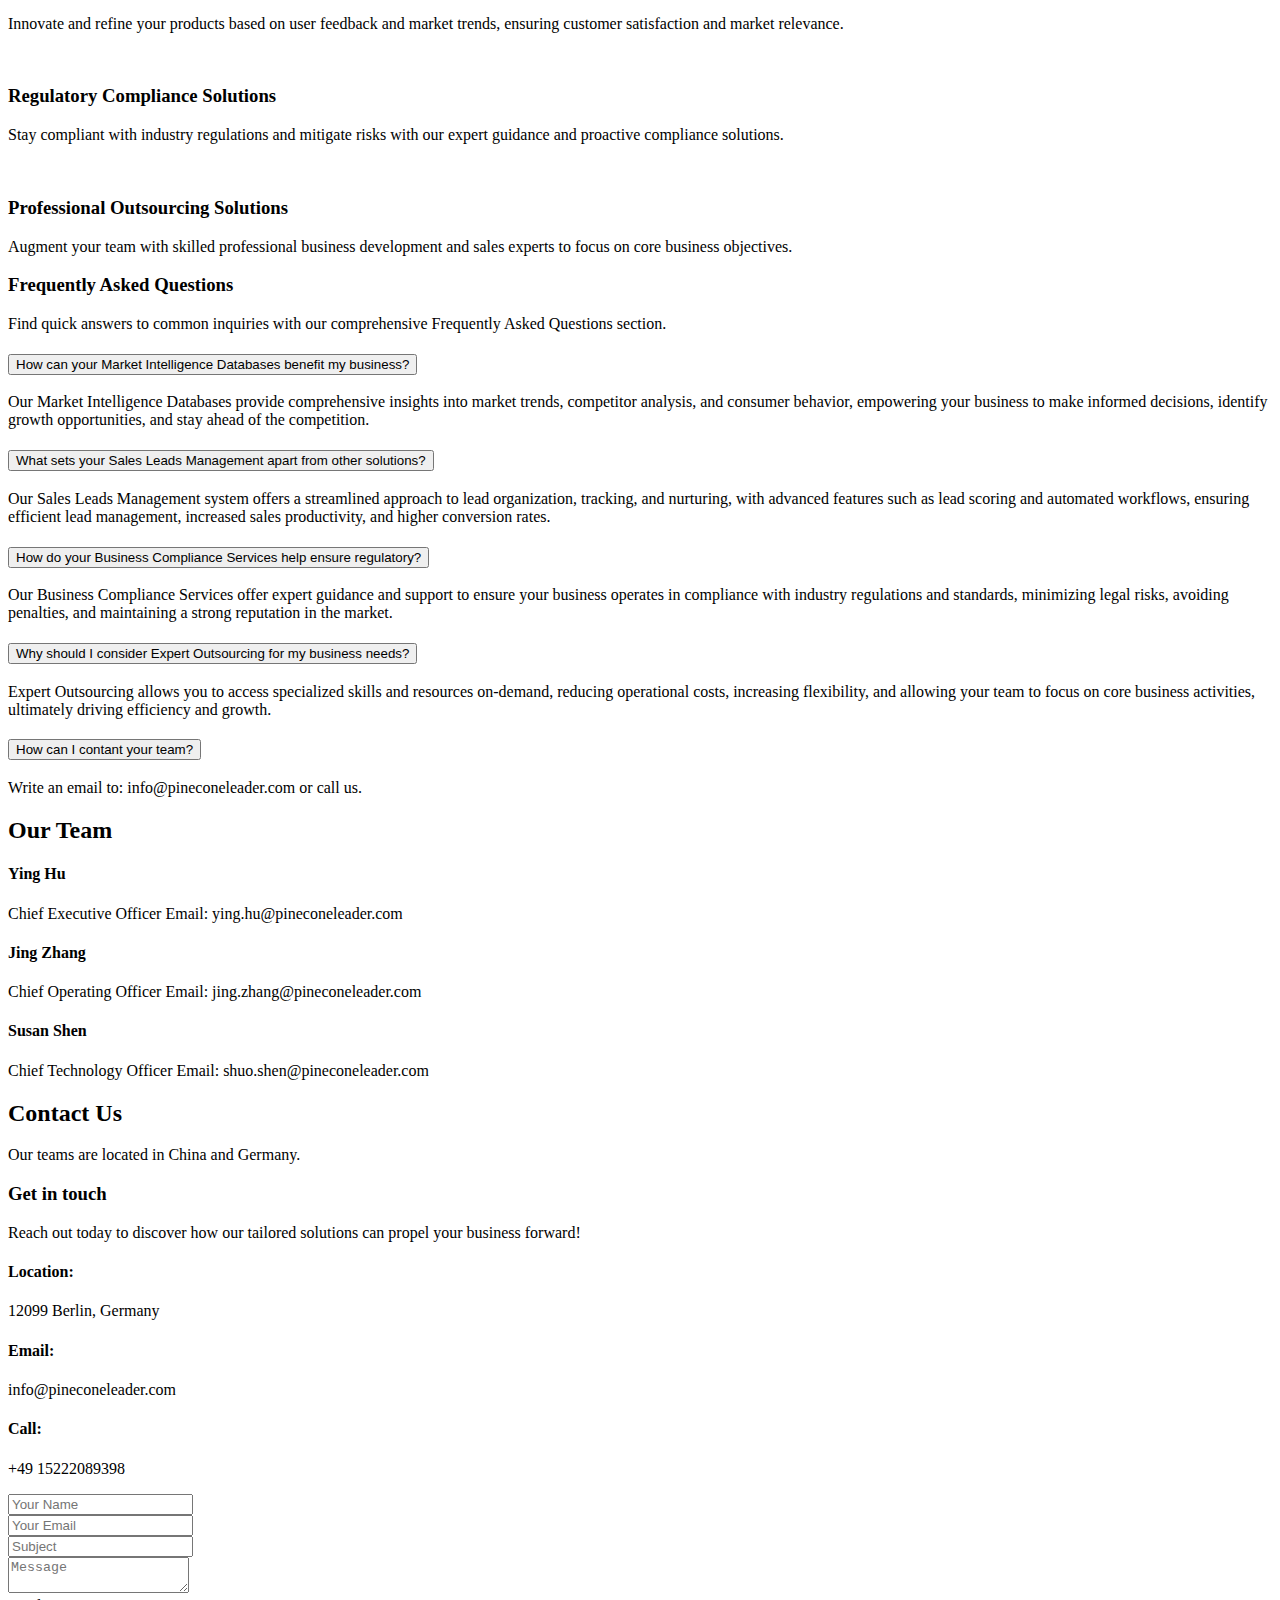
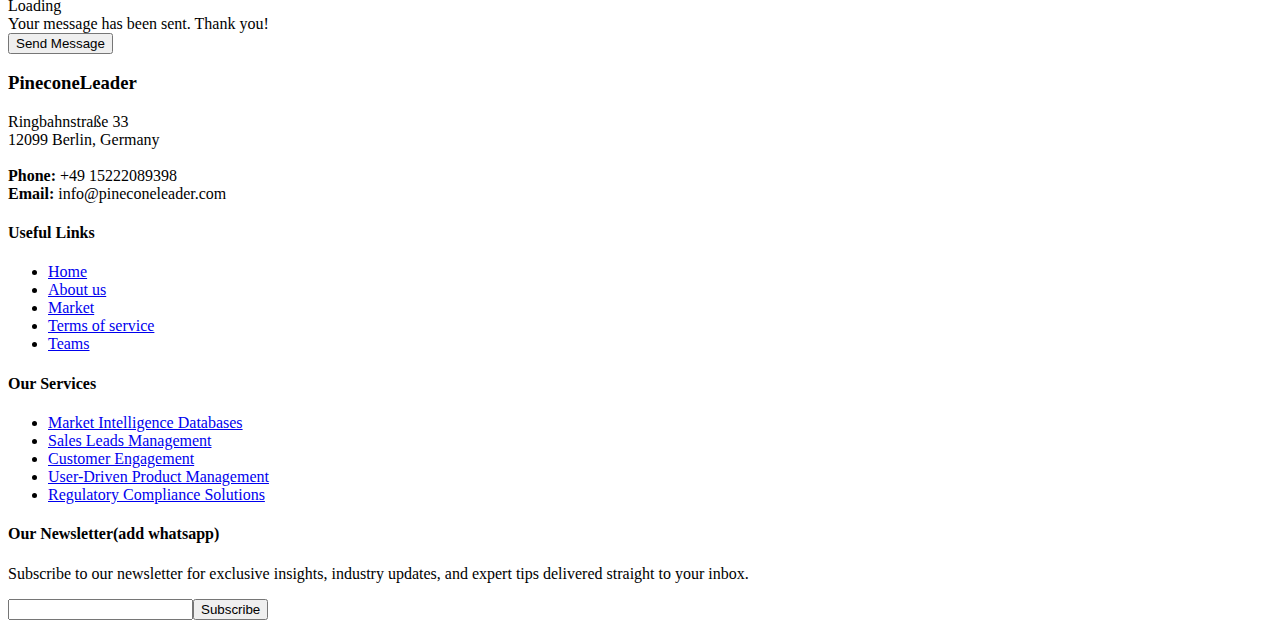
==== commit 74f11aed: "update cn qa" ====
--- a/index.html
+++ b/index.html
@@ -5,33 +5,42 @@
   <meta charset="utf-8">
   <meta content="width=device-width, initial-scale=1.0" name="viewport">
 
-  <title>Pinecone Leader</title>
+  <title>PineconeLeader</title>
   <meta content="" name="description">
   <meta content="" name="keywords">
 
   <!-- Favicons -->
-  <link href="assets/img/favicon.png" rel="icon">
-  <link href="assets/img/apple-touch-icon.png" rel="apple-touch-icon">
+  <link href="assets/img/favicon-32x32.png" rel="icon">
+  <link href="assets/img/pineconeleader.png" rel="apple-touch-icon">
 
   <!-- Google Fonts -->
-  <link href="https://fonts.googleapis.com/css?family=Open+Sans:300,300i,400,400i,600,600i,700,700i|Raleway:300,300i,400,400i,500,500i,600,600i,700,700i|Poppins:300,300i,400,400i,500,500i,600,600i,700,700i" rel="stylesheet">
+  <link rel="preconnect" href="https://fonts.googleapis.com">
+  <link rel="preconnect" href="https://fonts.gstatic.com" crossorigin>
+  <link href="https://fonts.googleapis.com/css2?family=Open+Sans:ital,wght@0,300;0,400;0,500;0,600;0,700;1,300;1,400;1,500;1,600;1,700&family=Poppins:ital,wght@0,300;0,400;0,500;0,600;0,700;1,300;1,400;1,500;1,600;1,700&family=Source+Sans+Pro:ital,wght@0,300;0,400;0,600;0,700;1,300;1,400;1,600;1,700&display=swap" rel="stylesheet">
 
   <!-- Vendor CSS Files -->
-  <link href="assets/vendor/aos/aos.css" rel="stylesheet">
   <link href="assets/vendor/bootstrap/css/bootstrap.min.css" rel="stylesheet">
   <link href="assets/vendor/bootstrap-icons/bootstrap-icons.css" rel="stylesheet">
-  <link href="assets/vendor/boxicons/css/boxicons.min.css" rel="stylesheet">
+  <link href="assets/vendor/aos/aos.css" rel="stylesheet">
   <link href="assets/vendor/glightbox/css/glightbox.min.css" rel="stylesheet">
-  <link href="assets/vendor/remixicon/remixicon.css" rel="stylesheet">
   <link href="assets/vendor/swiper/swiper-bundle.min.css" rel="stylesheet">
 
+  <!-- Variables CSS Files. Uncomment your preferred color scheme -->
+  <link href="assets/css/variables.css" rel="stylesheet">
+  <!-- <link href="assets/css/variables-blue.css" rel="stylesheet"> -->
+  <!-- <link href="assets/css/variables-green.css" rel="stylesheet"> -->
+  <!-- <link href="assets/css/variables-orange.css" rel="stylesheet"> -->
+  <!-- <link href="assets/css/variables-purple.css" rel="stylesheet"> -->
+  <!-- <link href="assets/css/variables-red.css" rel="stylesheet"> -->
+  <!-- <link href="assets/css/variables-pink.css" rel="stylesheet"> -->
+
   <!-- Template Main CSS File -->
-  <link href="assets/css/style.css" rel="stylesheet">
+  <link href="assets/css/main.css" rel="stylesheet">
 
   <!-- =======================================================
-  * Template Name: Dewi
+  * Template Name: HeroBiz
   * Updated: Sep 18 2023 with Bootstrap v5.3.2
-  * Template URL: https://bootstrapmade.com/dewi-free-multi-purpose-html-template/
+  * Template URL: https://bootstrapmade.com/herobiz-bootstrap-business-template/
   * Author: BootstrapMade.com
   * License: https://bootstrapmade.com/license/
   ======================================================== -->
@@ -40,443 +49,809 @@
 <body>
 
   <!-- ======= Header ======= -->
-  <header id="header" class="fixed-top ">
-    <div class="container d-flex align-items-center justify-content-between">
-
-      <h1 class="logo"><a href="index.html">Pinecone Leader</a></h1>
-      <!-- Uncomment below if you prefer to use an image logo -->
-      <!-- <a href="index.html" class="logo"><img src="assets/img/logo.png" alt="" class="img-fluid"></a>-->
+  <header id="header" class="header fixed-top" data-scrollto-offset="0">
+
+    <div class="container-fluid d-flex align-items-center justify-content-between">
+
+      
+      <a href="index.html" class="logo d-flex align-items-center scrollto me-auto me-lg-0">
+        <!-- Uncomment the line below if you also wish to use an image logo -->
+        <!-- <img src="assets/img/logo.png" alt=""> -->
+        <span><img src="assets/img/favicon-32x32.png" alt="Company Logo"></span>
+        <h1>PineconeLeader</h1>
+      </a>
+
 
       <nav id="navbar" class="navbar">
         <ul>
-          <li><a class="nav-link scrollto active" href="#hero">Home</a></li>
-          <li><a class="nav-link scrollto" href="#about">About</a></li>
-          <li><a class="nav-link scrollto" href="#services">Services</a></li>
-          <li><a class="nav-link scrollto " href="#market">Market</a></li>
-          <li><a class="nav-link scrollto" href="#team">Team</a></li>
-          <li><a class="nav-link scrollto" href="#contact">Contact</a></li>
+
+          <li class="nav-link scrollto"><a href="index.html#hero">Home</a></li>
+            <!-- 
+            <i class="bi bi-chevron-down dropdown-indicator"></i></a>
+            <ul>
+              <li><a href="index.html">Home 1 - index.html</a></li>
+              <li><a href="index-2.html" class="active">Home 2 - index-2.html</a></li>
+              <li><a href="index-3.html">Home 3 - index-3.html</a></li>
+              <li><a href="index-4.html">Home 4 - index-4.html</a></li>
+            </ul> -->
           
-          <li class="dropdown"><a href="#"><span>Insights</span> <i class="bi bi-chevron-down"></i></a>
+
+          <li><a class="nav-link scrollto" href="index.html#about">About</a></li>
+          <li><a class="nav-link scrollto" href="index.html#market">Market</a></li>
+          <li><a class="nav-link scrollto" href="index.html#services">Services</a></li>
+          <li><a class="nav-link scrollto" href="index.html#team">Team</a></li>
+          <li><a href="blog.html">Blog</a></li>
+          <!-- <li class="dropdown megamenu"><a href="#"><span>Mega Menu</span> <i class="bi bi-chevron-down dropdown-indicator"></i></a>
             <ul>
-              <li><a href="solution-details.html">Services Details</a></li>
-              <!-- <li><a href="#">Technical News</a></li>
-              <li><a href="#">Business News</a></li> -->
-              <li><a href="#">Market Insights</a></li>
-              <!-- <li><a href="#">Drop Down 2</a></li>
-              <li><a href="#">Drop Down 3</a></li>
-              <li><a href="#">Drop Down 4</a></li> -->
+              <li>
+                <a href="#">Column 1 link 1</a>
+                <a href="#">Column 1 link 2</a>
+                <a href="#">Column 1 link 3</a>
+              </li>
+              <li>
+                <a href="#">Column 2 link 1</a>
+                <a href="#">Column 2 link 2</a>
+                <a href="#">Column 3 link 3</a>
+              </li>
+              <li>
+                <a href="#">Column 3 link 1</a>
+                <a href="#">Column 3 link 2</a>
+                <a href="#">Column 3 link 3</a>
+              </li>
+              <li>
+                <a href="#">Column 4 link 1</a>
+                <a href="#">Column 4 link 2</a>
+                <a href="#">Column 4 link 3</a>
+              </li>
+            </ul>
+          </li> -->
+          <li><a class="nav-link scrollto" href="index.html#contact">Contact</a></li>
+          <li class="dropdown"><a href="#"><img src="assets/img/language.svg.png"  alt="Language" style="width: 20px; height: auto; margin-left: 5px; margin-right: 5px;" /> <i class="bi bi-chevron-down dropdown-indicator"></i></a>
+            <ul>
+              <!-- <li class="dropdown"><a href="#"><span>Deep Drop Down</span> <i class="bi bi-chevron-down dropdown-indicator"></i></a>
+                <ul>
+                  <li><a href="#">Deep Drop Down 1</a></li>
+                  <li><a href="#">Deep Drop Down 2</a></li>
+                  <li><a href="#">Deep Drop Down 3</a></li>
+                  <li><a href="#">Deep Drop Down 4</a></li>
+                  <li><a href="#">Deep Drop Down 5</a></li>
+                </ul>
+              </li> -->
+              <li><a href="index.html">English</a></li>
+              <!-- <li><a href="index_de.html">Germany</a></li> -->
+              <li><a href="index_cn.html">Chinese</a></li>
             </ul>
           </li>
-          <li><a class="getstarted scrollto" href="#about">Get Started</a></li>
+          
         </ul>
-        <i class="bi bi-list mobile-nav-toggle"></i>
+        <i class="bi bi-list mobile-nav-toggle d-none"></i>
       </nav><!-- .navbar -->
+
+      <a class="btn-getstarted scrollto" href="index.html#about">Get Started</a>
 
     </div>
   </header><!-- End Header -->
 
   <!-- ======= Hero Section ======= -->
-  <section id="hero">
-    <div class="hero-container" data-aos="fade-up" data-aos-delay="150">
-      <h1>Your Growth is Our Success!</h1>
-      <h2> Your agency of choice for <b> B2B business development & lead generation</b>.<br> Your great products deserve a great <b>sales</b> and <b>compliance</b> organisation.</h2>
-      <div class="d-flex">
-        <a href="#about" class="btn-get-started scrollto">Get Started</a>
-        <a href="https://www.youtube.com/watch?v=ONL1LiTEAqQ" class="glightbox btn-watch-video"><i class="bi bi-play-circle"></i><span>Watch Video</span></a>
-      </div>
+  <section id="hero" class="hero carousel  carousel-fade" data-bs-ride="carousel" data-bs-interval="5000">
+
+    <div class="carousel-inner">
+      <div class="carousel-item active">
+        <div class="container">
+          <div class="row justify-content-center gy-6">
+
+            <div class="col-lg-5 col-md-8">
+              <img src="assets/img/hero-carousel/hero-carousel-1.svg" alt="" class="img-fluid img">
+            </div>
+
+            <div class="col-lg-9 text-center">
+              <h1>Your Growth is Our Success</h1>
+              
+              <a href="#featured-services" class="btn-get-started scrollto ">Get Started</a>
+            </div>
+
+          </div>
+        </div>
+      </div><!-- End Carousel Item -->
+
+      <div class="carousel-item">
+        <div class="container">
+          <div class="row justify-content-center gy-6">
+
+            <div class="col-lg-5 col-md-8">
+              <img src="assets/img/hero-carousel/hero-carousel-2.svg" alt="" class="img-fluid img">
+            </div>
+
+            <div class="col-lg-9 text-center">
+              <h1>Your Growth is Our Success</h1>
+              <a href="#featured-services" class="btn-get-started scrollto ">Get Started</a>
+            </div>
+
+          </div>
+        </div>
+      </div><!-- End Carousel Item -->
+
+      <div class="carousel-item">
+        <div class="container">
+          <div class="row justify-content-center gy-6">
+
+            <div class="col-lg-5 col-md-8">
+              <img src="assets/img/hero-carousel/hero-carousel-3.svg" alt="" class="img-fluid img">
+            </div>
+
+            <div class="col-lg-9 text-center">
+              <h1>Your Growth is Our Success</h1>
+              <a href="#featured-services" class="btn-get-started scrollto ">Get Started</a>
+            </div>
+
+          </div>
+        </div>
+      </div><!-- End Carousel Item -->
     </div>
-  </section><!-- End Hero -->
+
+    <a class="carousel-control-prev" href="#hero" role="button" data-bs-slide="prev">
+      <span class="carousel-control-prev-icon bi bi-chevron-left" aria-hidden="true"></span>
+    </a>
+
+    <a class="carousel-control-next" href="#hero" role="button" data-bs-slide="next">
+      <span class="carousel-control-next-icon bi bi-chevron-right" aria-hidden="true"></span>
+    </a>
+
+    <ol class="carousel-indicators"></ol>
+
+  </section><!-- End Hero Section -->
 
   <main id="main">
+
+    <!-- ======= Featured Services Section ======= -->
+    <section id="featured-services" class="featured-services">
+      <div class="container">
+
+        <div class="row gy-4">
+
+          <div class="col-xl-3 col-md-6 d-flex" data-aos="zoom-out">
+            <div class="service-item position-relative">
+              <div class="icon"><i class="bi bi-activity icon"></i></div>
+              <h4><a class="stretched-link">Our Mission</a></h4>
+              <p>To provide comprehensive services in market expansion, compliance consulting, and development.</p>
+            </div>
+          </div><!-- End Service Item -->
+
+
+          <div class="col-xl-3 col-md-6 d-flex" data-aos="zoom-out" data-aos-delay="400">
+            <div class="service-item position-relative">
+              <div class="icon"><i class="bi bi-calendar4-week icon"></i></div>
+              <h4><a class="stretched-link">Our Vision</a></h4>
+              <p>We envision a future where everyone thrives in a sustainable, equitable, interconnected world.</p>
+            </div>
+          </div><!-- End Service Item -->
+
+          <div class="col-xl-3 col-md-6 d-flex" data-aos="zoom-out" data-aos-delay="600">
+            <div class="service-item position-relative">
+              <div class="icon"><i class="bi bi-broadcast icon"></i></div>
+              <h4><a class="stretched-link">Our Commitment</a></h4>
+              <p> Building a Better Future Together, United for Collective Growth and Prosperity.</p>
+            </div>
+          </div><!-- End Service Item -->
+
+          <div class="col-xl-3 col-md-6 d-flex" data-aos="zoom-out" data-aos-delay="200">
+            <div class="service-item position-relative">
+              <div class="icon"><i class="bi bi-bounding-box-circles icon"></i></div>
+              <h4><a class="stretched-link">Our Difference</a></h4>
+              <p> We solve problems while nurturing collaborative habits for lasting success.</p>
+            </div>
+          </div><!-- End Service Item -->
+        </div>
+
+      </div>
+    </section><!-- End Featured Services Section -->
 
     <!-- ======= About Section ======= -->
     <section id="about" class="about">
       <div class="container" data-aos="fade-up">
-        <!-- <div class="row justify-content-end">
-          <div class="col-lg-11">
-            <div class="row justify-content-end">
-
-              <div class="col-lg-3 col-md-5 col-6 d-md-flex align-items-md-stretch">
-                <div class="count-box">
-                  <i class="bi bi-emoji-smile"></i>
-                  <span data-purecounter-start="0" data-purecounter-end="125" data-purecounter-duration="1" class="purecounter"></span>
-                  <p>Happy Clients</p>
-                </div>
-              </div>
-
-              <div class="col-lg-3 col-md-5 col-6 d-md-flex align-items-md-stretch">
-                <div class="count-box">
-                  <i class="bi bi-journal-richtext"></i>
-                  <span data-purecounter-start="0" data-purecounter-end="85" data-purecounter-duration="1" class="purecounter"></span>
-                  <p>Projects</p>
-                </div>
-              </div>
-
-              <div class="col-lg-3 col-md-5 col-6 d-md-flex align-items-md-stretch">
-                <div class="count-box">
-                  <i class="bi bi-clock"></i>
-                  <span data-purecounter-start="0" data-purecounter-end="35" data-purecounter-duration="1" class="purecounter"></span>
-                  <p>Years of experience</p>
-                </div>
-              </div>
-
-              <div class="col-lg-3 col-md-5 col-6 d-md-flex align-items-md-stretch">
-                <div class="count-box">
-                  <i class="bi bi-award"></i>
-                  <span data-purecounter-start="0" data-purecounter-end="48" data-purecounter-duration="1" class="purecounter"></span>
-                  <p>Awards</p>
-                </div>
-              </div>
-
-            </div>
-          </div>
-        </div> -->
-
-        <div class="row">
-
-          <div class="col-lg-6 video-box align-self-baseline" data-aos="zoom-in" data-aos-delay="100">
-            <img src="assets/img/1.jpg" class="img-fluid" alt="">
-            <a href="https://www.youtube.com/watch?v=Rj6gQdEyGXI" class="glightbox play-btn mb-4"></a>
-          </div>
-
-          <div class="col-lg-6 pt-3 pt-lg-0 content">
-            <h3>Why us?</h3>
-            <p class="fst-italic">
-              Leveraging strategic insights, advanced tools, and the expertise of our seasoned professionals, we at Pinecone Leader Consulting are committed to enriching your sales pipeline. Renowned for generating high-value, concrete B2B leads and opportunities, our business development team excels in providing flexible, expert consultancy tailored to the compliance and green energy sectors.
-            </p>
-            <ul>
-              <li><i class="bx bx-check-double"></i> Target Customers: Find clients needing your offerings now.</li>
-              <li><i class="bx bx-check-double"></i> Sales Efficiency: Turn leads into sales, using data for improvement.</li>
-              <li><i class="bx bx-check-double"></i> Sales Consistency: Establish a repeatable process for steady success.</li>
-              <li><i class="bx bx-check-double"></i> Compliance Focus: Bolster regulatory adherence and ethical standards.</li>
-            </ul>
-            <p>
-              Our expertise in go-to-market strategies, coupled with our seasoned team, empowers us to deliver tailored sales excellence to our clients precisely when and as often as needed.
-            </p>
+
+        <div class="section-header">
+          <h2>About Us</h2>
+          <p>Your Growth is Our Success!</p>
+        </div>
+
+        <div class="row g-4 g-lg-5" data-aos="fade-up" data-aos-delay="200">
+
+          <div class="col-lg-5">
+            <div class="about-img">
+              <img src="assets/img/about.jpg" class="img-fluid" alt="">
+            </div>
+          </div>
+
+          <div class="col-lg-7">
+            <h3 class="pt-0 pt-lg-5">Your seasoned professionals</h3>
+
+            <!-- Tabs -->
+            <!-- <ul class="nav nav-pills mb-3">
+              <li><a class="nav-link active" data-bs-toggle="pill" href="#tab1">Saepe fuga</a></li>
+              <li><a class="nav-link" data-bs-toggle="pill" href="#tab2">Voluptates</a></li>
+              <li><a class="nav-link" data-bs-toggle="pill" href="#tab3">Corrupti</a></li>
+            </ul> -->
+
+            <!-- Tab Content -->
+            <div class="tab-content">
+              
+
+
+              
+              
+              
+              
+              
+              
+              
+              
+              
+              
+              
+              
+              
+              <div class="tab-pane fade show active" id="tab1">
+
+                <p>Renowned for generating high-value, concrete B2B leads and opportunities, our business development team excels in providing flexible, expert consultancy tailored to the compliance and green energy sectors.</p>
+
+                <div class="d-flex align-items-center mt-4">
+                  <i class="bi bi-check2"></i>
+                  <h4>Market Intelligence Databases</h4>
+                </div>
+
+                <div class="d-flex align-items-center mt-4">
+                  <i class="bi bi-check2"></i>
+                  <h4>Sales Leads Management</h4>
+                </div>
+
+                <div class="d-flex align-items-center mt-4">
+                  <i class="bi bi-check2"></i>
+                  <h4>Customer Engagement Strategies</h4>
+                </div>
+
+                <div class="d-flex align-items-center mt-4">
+                  <i class="bi bi-check2"></i>
+                  <h4>User-Driven Product Management</h4>
+                </div>
+
+                <div class="d-flex align-items-center mt-4">
+                  <i class="bi bi-check2"></i>
+                  <h4>Regulatory Compliance Solutions</h4>
+                </div>
+                
+                <div class="d-flex align-items-center mt-4">
+                  <i class="bi bi-check2"></i>
+                  <h4>Professional Outsourcing Solutions</h4>
+                </div>
+                <div class="d-flex align-items-center mt-4">
+                  <p>Our expertise in go-to-market strategies, coupled with our seasoned team, empowers us to deliver tailored sales excellence to our clients precisely when and as often as needed.</p>
+                </div>
+                
+              </div>
+              
+
+              <!-- <div class="tab-pane fade show" id="tab2">
+
+                <p class="fst-italic">2 Consequuntur inventore voluptates consequatur aut vel et. Eos doloribus expedita. Sapiente atque consequatur minima nihil quae aspernatur quo suscipit voluptatem.</p>
+
+                <div class="d-flex align-items-center mt-4">
+                  <i class="bi bi-check2"></i>
+                  <h4>Repudiandae rerum velit modi et officia quasi facilis</h4>
+                </div>
+                <p>Laborum omnis voluptates voluptas qui sit aliquam blanditiis. Sapiente minima commodi dolorum non eveniet magni quaerat nemo et.</p>
+
+                <div class="d-flex align-items-center mt-4">
+                  <i class="bi bi-check2"></i>
+                  <h4>Incidunt non veritatis illum ea ut nisi</h4>
+                </div>
+                <p>Non quod totam minus repellendus autem sint velit. Rerum debitis facere soluta tenetur. Iure molestiae assumenda sunt qui inventore eligendi voluptates nisi at. Dolorem quo tempora. Quia et perferendis.</p>
+
+                <div class="d-flex align-items-center mt-4">
+                  <i class="bi bi-check2"></i>
+                  <h4>Omnis ab quia nemo dignissimos rem eum quos..</h4>
+                </div>
+                <p>Eius alias aut cupiditate. Dolor voluptates animi ut blanditiis quos nam. Magnam officia aut ut alias quo explicabo ullam esse. Sunt magnam et dolorem eaque magnam odit enim quaerat. Vero error error voluptatem eum.</p>
+
+              </div>
+
+              <div class="tab-pane fade show" id="tab3">
+
+                <p class="fst-italic">3 Consequuntur inventore voluptates consequatur aut vel et. Eos doloribus expedita. Sapiente atque consequatur minima nihil quae aspernatur quo suscipit voluptatem.</p>
+
+                <div class="d-flex align-items-center mt-4">
+                  <i class="bi bi-check2"></i>
+                  <h4>Repudiandae rerum velit modi et officia quasi facilis</h4>
+                </div>
+                <p>Laborum omnis voluptates voluptas qui sit aliquam blanditiis. Sapiente minima commodi dolorum non eveniet magni quaerat nemo et.</p>
+
+                <div class="d-flex align-items-center mt-4">
+                  <i class="bi bi-check2"></i>
+                  <h4>Incidunt non veritatis illum ea ut nisi</h4>
+                </div>
+                <p>Non quod totam minus repellendus autem sint velit. Rerum debitis facere soluta tenetur. Iure molestiae assumenda sunt qui inventore eligendi voluptates nisi at. Dolorem quo tempora. Quia et perferendis.</p>
+
+                <div class="d-flex align-items-center mt-4">
+                  <i class="bi bi-check2"></i>
+                  <h4>Omnis ab quia nemo dignissimos rem eum quos..</h4>
+                </div>
+                <p>Eius alias aut cupiditate. Dolor voluptates animi ut blanditiis quos nam. Magnam officia aut ut alias quo explicabo ullam esse. Sunt magnam et dolorem eaque magnam odit enim quaerat. Vero error error voluptatem eum.</p>
+
+              </div> -->
+
+            </div>
+
           </div>
 
         </div>
 
       </div>
     </section><!-- End About Section -->
-
-    <!-- ======= About Boxes Section ======= -->
-    <section id="about-boxes" class="about-boxes">
-      <div class="container" data-aos="fade-up">
-
-        <div class="row">
-          <div class="col-lg-4 col-md-6 d-flex align-items-stretch" data-aos="fade-up" data-aos-delay="100">
-            <div class="card">
-              <img src="assets/img/2.jpg" class="card-img-top" alt="...">
-              <div class="card-icon">
-                <i class="ri-brush-4-line"></i>
-              </div>
-              <div class="card-body">
-                <h5 class="card-title"><a>Our Mission</a></h5>
-                <p class="card-text">We excel in offering extensive services in market expansion and compliance consulting, focusing on unlocking the full potential of businesses. Utilizing our profound industry expertise, we promote both compliance and sales growth, ensuring sustainable value in an ever-evolving marketplace.</p>
-              </div>
-            </div>
-          </div>
-          <div class="col-lg-4 col-md-6 d-flex align-items-stretch" data-aos="fade-up" data-aos-delay="200">
-            <div class="card">
-              <img src="assets/img/6.jpg" class="card-img-top" alt="...">
-              <div class="card-icon">
-                <i class="ri-calendar-check-line"></i>
-              </div>
-              <div class="card-body">
-                <h5 class="card-title"><a>Our Difference</a></h5>
-                <p class="card-text">Our expert team in new energy and industrial sectors propels us as industry leaders, dedicated to enhancing your business's sales and compliance through targeted strategies in direct engagement channels, ensuring lasting and immediate gains. </p>
-              </div>
-            </div>
-          </div>
-          <div class="col-lg-4 col-md-6 d-flex align-items-stretch" data-aos="fade-up" data-aos-delay="300">
-            <div class="card">
-              <img src="assets/img/4-2.jpg" class="card-img-top" alt="...">
-              <div class="card-icon">
-                <i class="ri-movie-2-line"></i>
-              </div>
-              <div class="card-body">
-                <h5 class="card-title"><a>Our Vision</a></h5>
-                <p class="card-text">Our vision extends beyond offering global business outreach; we are dedicated to aiding businesses in elevating their compliance. Committed to fostering long-term value, we strive to set the course for a more accountable and efficient business landscape. </p>
-              </div>
-            </div>
-          </div>
-        </div>
-
-      </div>
-    </section><!-- End About Boxes Section -->
 
     <!-- ======= Clients Section ======= -->
     <!-- <section id="clients" class="clients">
-      <div class="container" data-aos="zoom-in">
-
-        <div class="row">
-
-          <div class="col-lg-2 col-md-4 col-6 d-flex align-items-center justify-content-center">
-            <img src="assets/img/clients/client-1.png" class="img-fluid" alt="">
-          </div>
-
-          <div class="col-lg-2 col-md-4 col-6 d-flex align-items-center justify-content-center">
-            <img src="assets/img/clients/client-2.png" class="img-fluid" alt="">
-          </div>
-
-          <div class="col-lg-2 col-md-4 col-6 d-flex align-items-center justify-content-center">
-            <img src="assets/img/clients/client-3.png" class="img-fluid" alt="">
-          </div>
-
-          <div class="col-lg-2 col-md-4 col-6 d-flex align-items-center justify-content-center">
-            <img src="assets/img/clients/client-4.png" class="img-fluid" alt="">
-          </div>
-
-          <div class="col-lg-2 col-md-4 col-6 d-flex align-items-center justify-content-center">
-            <img src="assets/img/clients/client-5.png" class="img-fluid" alt="">
-          </div>
-
-          <div class="col-lg-2 col-md-4 col-6 d-flex align-items-center justify-content-center">
-            <img src="assets/img/clients/client-6.png" class="img-fluid" alt="">
-          </div>
-
+      <div class="container" data-aos="zoom-out">
+
+        <div class="clients-slider swiper">
+          <div class="swiper-wrapper align-items-center">
+            <div class="swiper-slide"><img src="assets/img/clients/client-1.png" class="img-fluid" alt=""></div>
+            <div class="swiper-slide"><img src="assets/img/clients/client-2.png" class="img-fluid" alt=""></div>
+            <div class="swiper-slide"><img src="assets/img/clients/client-3.png" class="img-fluid" alt=""></div>
+            <div class="swiper-slide"><img src="assets/img/clients/client-4.png" class="img-fluid" alt=""></div>
+            <div class="swiper-slide"><img src="assets/img/clients/client-5.png" class="img-fluid" alt=""></div>
+            <div class="swiper-slide"><img src="assets/img/clients/client-6.png" class="img-fluid" alt=""></div>
+            <div class="swiper-slide"><img src="assets/img/clients/client-7.png" class="img-fluid" alt=""></div>
+            <div class="swiper-slide"><img src="assets/img/clients/client-8.png" class="img-fluid" alt=""></div>
+          </div>
         </div>
 
       </div>
     </section> -->
-
-    <!-- ======= Services Section ======= -->
-    <section id="services" class="services section-bg">
-      <div class="container" data-aos="fade-up">
-
-        <div class="section-title">
-          <h2>Services</h2>
-          <p>Check our Services</p>
-        </div>
-
-        <div class="row" data-aos="fade-up" data-aos-delay="200">
-          <div class="col-md-6">
-            <div class="icon-box">
-              <i class="bi bi-laptop"></i>
-              <h4><a>Customers Analysis</a></h4>
-              <p><b>Challenges:</b> Who are the potential target companies? Who are the right contacts in these companies?</p>
-              <p><a href="solution-details.html#customers-analysis">Check Solutions</a></p>
-            </div>
-          </div>
-          <div class="col-md-6 mt-4 mt-md-0">
-            <div class="icon-box">
-              <i class="bi bi-briefcase"></i>
-              <h4><a>Market Analysis</a></h4>
-              <p><b>Challenges:</b> Who can help me? Who are the competitors? Currently, what are the favorable and unfavorable policies impacting the sector?</p>
-              <p><a href="solution-details.html#market-analysis">Check Solutions</a></p>
-            </div>
-          </div>
-          <div class="col-md-6 mt-4 mt-md-0">
-            <div class="icon-box">
-              <i class="bi bi-bar-chart"></i>
-              <h4><a>Intelligence Database</a></h4>
-              <p><b>Challenges:</b> What's the latest market news? What are the latest trends among big companies? What is the current market financing situation?</p>
-              <p><a href="solution-details.html#intelligence-database">Check Solutions</a></p>
-            </div>
-          </div>
-          <div class="col-md-6 mt-4 mt-md-0">
-            <div class="icon-box">
-              <i class="bi bi-brightness-high"></i>
-              <h4><a>Compliance Services</a></h4>
-              <p><b>Challenges:</b> If I want to join the giant (like BMW) supply chain, what standards and requirements need to be considered?</p>
-              <p><a href="solution-details.html#compliance-services">Check Solutions</a></p>
-            </div>
-          </div>
-
-        </div>
-
-      </div>
-    </section><!-- End Services Section -->
-
+    <!-- ======= Call To Action Section ======= -->
+    <!-- <section id="cta" class="cta">
+      <div class="container" data-aos="zoom-out">
+
+        <div class="row g-5">
+
+          <div class="col-lg-8 col-md-6 content d-flex flex-column justify-content-center order-last order-md-first">
+            <h3>Alias sunt quas <em>Cupiditate</em> oluptas hic minima</h3>
+            <p> Duis aute irure dolor in reprehenderit in voluptate velit esse cillum dolore eu fugiat nulla pariatur. Excepteur sint occaecat cupidatat non proident, sunt in culpa qui officia deserunt mollit anim id est laborum.</p>
+            <a class="cta-btn align-self-start" href="#">Call To Action</a>
+          </div>
+
+          <div class="col-lg-4 col-md-6 order-first order-md-last d-flex align-items-center">
+            <div class="img">
+              <img src="assets/img/cta.jpg" alt="" class="img-fluid">
+            </div>
+          </div>
+
+        </div>
+
+      </div>
+    </section> -->
+
+    <!-- ======= On Focus Section ======= -->
+    <!-- <section id="onfocus" class="onfocus">
+      <div class="container-fluid p-0" data-aos="fade-up">
+
+        <div class="row g-0">
+          <div class="col-lg-6 video-play position-relative">
+            <a href="https://www.youtube.com/watch?v=LXb3EKWsInQ" class="glightbox play-btn"></a>
+          </div>
+          <div class="col-lg-6">
+            <div class="content d-flex flex-column justify-content-center h-100">
+              <h3>Voluptatem dignissimos provident quasi corporis</h3>
+              <p class="fst-italic">
+                Lorem ipsum dolor sit amet, consectetur adipiscing elit, sed do eiusmod tempor incididunt ut labore et dolore
+                magna aliqua.
+              </p>
+              <ul>
+                <li><i class="bi bi-check-circle"></i> Ullamco laboris nisi ut aliquip ex ea commodo consequat.</li>
+                <li><i class="bi bi-check-circle"></i> Duis aute irure dolor in reprehenderit in voluptate velit.</li>
+                <li><i class="bi bi-check-circle"></i> Ullamco laboris nisi ut aliquip ex ea commodo consequat. Duis aute irure dolor in reprehenderit in voluptate trideta storacalaperda mastiro dolore eu fugiat nulla pariatur.</li>
+              </ul>
+              <a href="#" class="read-more align-self-start"><span>Read More</span><i class="bi bi-arrow-right"></i></a>
+            </div>
+          </div>
+        </div>
+
+      </div>
+    </section> -->
 
     <!-- ======= Features Section ======= -->
     <section id="market" class="features">
+ 
       <div class="container" data-aos="fade-up">
-
-        <ul class="nav nav-tabs row d-flex">
-          <li class="nav-item col-3">
-            <a class="nav-link active show" data-bs-toggle="tab" href="#tab-1">
-              <i class="ri-gps-line"></i>
-              <h4 class="d-none d-lg-block">Green Energy Industry</h4>
+        
+        <ul class="nav nav-tabs row gy-2 d-flex">
+
+          <!-- <li class="nav-item col-6 col-md-4 col-lg-2">
+            <a class="nav-link active show" data-bs-toggle="tab" data-bs-target="#tab-1">
+              <i class="bi bi-binoculars color-cyan"></i>
+              <h4>Green Energy</h4>
             </a>
           </li>
-          <li class="nav-item col-3">
-            <a class="nav-link" data-bs-toggle="tab" href="#tab-2">
-              <i class="ri-body-scan-line"></i>
-              <h4 class="d-none d-lg-block">Lithium Batter Industry</h4>
+
+          <li class="nav-item col-6 col-md-4 col-lg-2">
+            <a class="nav-link" data-bs-toggle="tab" data-bs-target="#tab-2">
+              <i class="bi bi-box-seam color-indigo"></i>
+              <h4></h4>
             </a>
-          </li>
-          <li class="nav-item col-3">
-            <a class="nav-link" data-bs-toggle="tab" href="#tab-3">
-              <i class="ri-sun-line"></i>
-              <h4 class="d-none d-lg-block">Automation Industry </h4>
+          </li> -->
+          <!-- End Tab 2 Nav -->
+
+          <li class="nav-item col-4 col-md-4 col-lg-3">
+            <a class="nav-link active show" data-bs-toggle="tab" data-bs-target="#tab-1">
+              <i class="bi bi-brightness-high color-teal"></i>
+              <h4>Green Energy</h4>
             </a>
-          </li>
-          <li class="nav-item col-3">
-            <a class="nav-link" data-bs-toggle="tab" href="#tab-4">
-              <i class="ri-store-line"></i>
-              <h4 class="d-none d-lg-block">Automobile Industry </h4>
+          </li><!-- End Tab 3 Nav -->
+
+          <li class="nav-item col-4 col-md-4 col-lg-3">
+            <a class="nav-link" data-bs-toggle="tab" data-bs-target="#tab-2">
+              <i class="bi bi-command color-red"></i>
+              <h4>Industry Automation</h4>
             </a>
-          </li>
+          </li><!-- End Tab 4 Nav -->
+
+          <li class="nav-item col-4 col-md-4 col-lg-3">
+            <a class="nav-link" data-bs-toggle="tab" data-bs-target="#tab-3">
+              <i class="bi bi-easel color-blue"></i>
+              <h4>Lithium Battery</h4>
+            </a>
+          </li><!-- End Tab 5 Nav -->
+
+          <li class="nav-item col-4 col-md-4 col-lg-3">
+            <a class="nav-link" data-bs-toggle="tab" data-bs-target="#tab-4">
+              <i class="bi bi-map color-orange"></i>
+              <h4>Automobile</h4>
+            </a>
+          </li><!-- End Tab 6 Nav -->
+
         </ul>
 
         <div class="tab-content">
+
           <div class="tab-pane active show" id="tab-1">
-            <div class="row">
-              <div class="col-lg-6 order-2 order-lg-1 mt-3 mt-lg-0">
-                <h3>The green energy industry is experiencing rapid growth and transformation.</h3>
+            <div class="row gy-4">
+              <div class="col-lg-8 order-2 order-lg-1" data-aos="fade-up" data-aos-delay="100">
+                <h3>Green Energy</h3>
+                <p>
+                  The green energy industry is experiencing rapid growth and transformation.
+                </p>
+                <p>
+                  The green energy industry is experiencing rapid growth and transformation, with a significant shift towards renewables projected by 2050. Investment in the energy sector is expected to increase, focusing more on green technologies and electric transmission. However, the industry faces challenges such as supply chain disruptions, material shortages, and labor scarcity, which could hinder the pace of the energy transition. In terms of policies and development in the United States, China, and Germany:
+                </p>
+
+
+                <ul>
+                  <li><i class="bi bi-check-circle-fill"></i> United States: Boosted by the Inflation Reduction Act, there's strong growth in renewables, with challenges in supply chains and skilled labor.</li>
+                  <li><i class="bi bi-check-circle-fill"></i> China: A global leader in renewable energy, China aims for a high renewable energy mix, balancing economic growth with environmental goals.</li>
+                  <li><i class="bi bi-check-circle-fill"></i> Germany: Germany's focus on renewable energy, especially wind and solar, is part of its ambitious carbon neutrality goal by 2045, with challenges in transitioning from nuclear power and managing costs.</li>
+                </ul>
+                <p>
+                  These points reflect the diverse approaches and challenges faced by these countries in the green energy sector​.
+                </p>
+              </div>
+              <div class="col-lg-4 order-1 order-lg-2 text-center" data-aos="fade-up" data-aos-delay="200">
+                <img src="assets/img/features-1.svg" alt="" class="img-fluid">
+              </div>
+            </div>
+          </div><!-- End Tab Content 1 -->
+
+          <div class="tab-pane" id="tab-2">
+            <div class="row gy-4">
+              <div class="col-lg-8 order-2 order-lg-1">
+                <h3>Industry Automation</h3>
+                <p>
+                  The 2023 automation industry focuses on AI and robotics for operational efficiency and labor solutions. 
+                </p>
+                <p>
+                  The focus is on enhancing efficiency through process mining, automated testing, and low-code technologies, while also leveraging AI for sustainability objectives​​​​. In the United States, China, and Germany:
+                </p>
+                <ul>
+                  <li><i class="bi bi-check-circle-fill"></i> United States: Emphasizes automation to tackle skills shortages, particularly in manufacturing, and adopts collaborative robots (cobots) for more efficient, collaborative work environments.</li>
+                  <li><i class="bi bi-check-circle-fill"></i> China: Known for rapid adoption of automation in its vast industrial base, China continues to integrate advanced automation and AI technologies across various sectors.</li>
+                  <li><i class="bi bi-check-circle-fill"></i> Germany: With a strong focus on high-quality machinery and engineering, Germany likely advances in automation technology, particularly in manufacturing and engineering sectors.</li>
+                </ul>
+                <p>These trends highlight the unique approaches and advancements in automation within each of these leading economies.                </p>
+              </div>
+              <div class="col-lg-4 order-1 order-lg-2 text-center">
+                <img src="assets/img/features-2.svg" alt="" class="img-fluid">
+              </div>
+            </div>
+          </div><!-- End Tab Content 2 -->
+
+          <div class="tab-pane" id="tab-3">
+            <div class="row gy-4">
+              <div class="col-lg-8 order-2 order-lg-1">
+                <h3>Lithium Battery</h3>
+                <p>
+                  The lithium battery industry is experiencing significant advancements and challenges.
+                </p>
+                <p>
+                  Ongoing efforts to enhance lithium-ion batteries focus on improving efficiency and lowering costs. The industry is shifting towards lithium iron phosphate (LFP) for its cost-effectiveness, but faces oversupply challenges. Meeting the expected surge in demand by 2030, driven by rising electric vehicle (EV) sales, requires addressing slow and environmentally unfriendly lithium extraction methods. 
+                  In the context of the United States, China, and Germany:
+                </p>
+                <ul>
+                  <li><i class="bi bi-check-circle-fill"></i>  United States: Focused on addressing supply chain and labor shortages, and enhancing domestic lithium battery production and recycling through initiatives like Li-Bridge.</li>
+                  <li><i class="bi bi-check-circle-fill"></i>  China: Dominates the global lithium market but faces challenges in balancing current supply with future demand, amid environmental concerns of lithium extraction.</li>
+                  <li><i class="bi bi-check-circle-fill"></i> Germany: Likely prioritizes lithium battery technology advancements due to its strong automotive sector and commitment to renewable energy.</li>
+                </ul>
                 <p class="fst-italic">
-                  The green energy industry is experiencing rapid growth and transformation, with a significant shift towards renewables projected by 2050. Investment in the energy sector is expected to increase, focusing more on green technologies and electric transmission. However, the industry faces challenges such as supply chain disruptions, material shortages, and labor scarcity, which could hinder the pace of the energy transition.
-                  In terms of policies and development in the United States, China, and Germany:
-                </p>
+                  These points reflect the diverse approaches of these countries in navigating the rapidly evolving lithium battery industry.
+                </p>
+              </div>
+              <div class="col-lg-4 order-1 order-lg-2 text-center">
+                <img src="assets/img/features-3.svg" alt="" class="img-fluid">
+              </div>
+            </div>
+          </div><!-- End Tab Content 3 -->
+
+          <div class="tab-pane" id="tab-4">
+            <div class="row gy-4">
+              <div class="col-lg-8 order-2 order-lg-1">
+                <h3>Automobile</h3>
+                <p>
+                  The automobile industry in 2023 is primarily focused on the development and expansion of electric vehicles (EVs). Focusing on the United States, China, and Germany:
+                </p>
+
                 <ul>
-                  <li><i class="ri-check-double-line"></i> <b> United States:</b> Boosted by the Inflation Reduction Act, there's strong growth in renewables, with challenges in supply chains and skilled labor.</li>
-                  <li><i class="ri-check-double-line"></i><b> China: </b>A global leader in renewable energy, China aims for a high renewable energy mix, balancing economic growth with environmental goals.</li>
-                  <li><i class="ri-check-double-line"></i><b> Germany:</b> Germany's focus on renewable energy, especially wind and solar, is part of its ambitious carbon neutrality goal by 2045, with challenges in transitioning from nuclear power and managing costs.</li>
+                  <li><i class="bi bi-check-circle-fill"></i> United States: Emphasizes EV and autonomous vehicle development, responding to market demands and regulatory pressures.</li>
+                  <li><i class="bi bi-check-circle-fill"></i> China: Actively invests in EV technology and infrastructure, aiming to lead in the global EV market.</li>
+                  <li><i class="bi bi-check-circle-fill"></i> Germany: Balances traditional automotive excellence with innovations in electric and autonomous technologies​​​​.</li>
                 </ul>
-                <p>
-                  These points reflect the diverse approaches and challenges faced by these countries in the green energy sector​.
-                </p>
-              </div>
-              <div class="col-lg-6 order-1 order-lg-2 text-center">
-                <img src="assets/img/features-1.png" alt="" class="img-fluid">
-              </div>
-            </div>
-          </div>
-          <div class="tab-pane" id="tab-2">
-            <div class="row">
-              <div class="col-lg-6 order-2 order-lg-1 mt-3 mt-lg-0">
-                <h3>The lithium battery industry is experiencing significant advancements and challenges.</h3>
-                <p>
-                  Improvements in lithium-ion batteries are ongoing, with efforts to enhance efficiency and reduce costs. A shift to lithium iron phosphate (LFP) is notable due to its cost-effectiveness. However, the industry is currently facing an oversupply situation, with concerns about meeting the skyrocketing demand anticipated by 2030 due to increasing electric vehicle (EV) sales. Challenges include the slow and environmentally unfriendly methods of lithium extraction and a need for strategic planning to ensure future demand is met sustainably and efficiently.
-                  In the context of the United States, China, and Germany:
-                  
-                </p>
-                <!-- <p class="fst-italic">
-                  
-                </p> -->
+                <p>These trends reflect each country's unique approach in adapting to the evolving automotive landscape.                </p>
+              </div>
+              <div class="col-lg-4 order-1 order-lg-2 text-center">
+                <img src="assets/img/features-4.svg" alt="" class="img-fluid">
+              </div>
+            </div>
+          </div><!-- End Tab Content 4 -->
+
+          <!-- <div class="tab-pane" id="tab-5">
+            <div class="row gy-4">
+              <div class="col-lg-8 order-2 order-lg-1">
+                <h3>Adipiscing</h3>
+                <p>
+                  Ullamco laboris nisi ut aliquip ex ea commodo consequat. Duis aute irure dolor in reprehenderit in voluptate
+                  velit esse cillum dolore eu fugiat nulla pariatur. Excepteur sint occaecat cupidatat non proident, sunt in
+                  culpa qui officia deserunt mollit anim id est laborum
+                </p>
+                <p class="fst-italic">
+                  Lorem ipsum dolor sit amet, consectetur adipiscing elit, sed do eiusmod tempor incididunt ut labore et dolore
+                  magna aliqua.
+                </p>
                 <ul>
-                  <li><i class="ri-check-double-line"></i> <b>United States:</b> Focused on addressing supply chain and labor shortages, and enhancing domestic lithium battery production and recycling through initiatives like Li-Bridge.</li>
-                  <li><i class="ri-check-double-line"></i> <b>China:</b> Dominates the global lithium market but faces challenges in balancing current supply with future demand, amid environmental concerns of lithium extraction.</li>
-                  <li><i class="ri-check-double-line"></i> <b>Germany:</b>  Likely prioritizes lithium battery technology advancements due to its strong automotive sector and commitment to renewable energy.</li>
+                  <li><i class="bi bi-check-circle-fill"></i> Ullamco laboris nisi ut aliquip ex ea commodo consequat.</li>
+                  <li><i class="bi bi-check-circle-fill"></i> Duis aute irure dolor in reprehenderit in voluptate velit.</li>
+                  <li><i class="bi bi-check-circle-fill"></i> Ullamco laboris nisi ut aliquip ex ea commodo consequat. Duis aute irure dolor in reprehenderit in voluptate trideta storacalaperda mastiro dolore eu fugiat nulla pariatur.</li>
                 </ul>
-                <p>
-                  These points reflect the diverse approaches of these countries in navigating the rapidly evolving lithium battery industry.
-                </p>
-              </div>
-              <div class="col-lg-6 order-1 order-lg-2 text-center">
-                <img src="assets/img/features-2.png" alt="" class="img-fluid">
-              </div>
-            </div>
-          </div>
-          <div class="tab-pane" id="tab-3">
-            <div class="row">
-              <div class="col-lg-6 order-2 order-lg-1 mt-3 mt-lg-0">
-                <h3>The 2023 automation industry focuses on AI and robotics for operational efficiency and labor solutions.</h3>
-                <p>
-                  The automation industry in 2023 is evolving with significant trends such as increased executive investment in automation, expanded CIO roles in implementing automation, and the rising importance of Robotic Process Automation (RPA) Centers of Excellence. The focus is on enhancing efficiency through process mining, automated testing, and low-code technologies, while also leveraging AI for sustainability objectives​​​​.
-                  In the United States, China, and Germany:
+              </div>
+              <div class="col-lg-4 order-1 order-lg-2 text-center">
+                <img src="assets/img/features-5.svg" alt="" class="img-fluid">
+              </div>
+            </div>
+          </div>
+
+          <div class="tab-pane" id="tab-6">
+            <div class="row gy-4">
+              <div class="col-lg-8 order-2 order-lg-1">
+                <h3>Reprehit</h3>
+                <p>
+                  Ullamco laboris nisi ut aliquip ex ea commodo consequat. Duis aute irure dolor in reprehenderit in voluptate
+                  velit esse cillum dolore eu fugiat nulla pariatur. Excepteur sint occaecat cupidatat non proident, sunt in
+                  culpa qui officia deserunt mollit anim id est laborum
+                </p>
+                <p class="fst-italic">
+                  Lorem ipsum dolor sit amet, consectetur adipiscing elit, sed do eiusmod tempor incididunt ut labore et dolore
+                  magna aliqua.
                 </p>
                 <ul>
-                  <li><i class="ri-check-double-line"></i> <b>United States:</b> Emphasizes automation to tackle skills shortages, particularly in manufacturing, and adopts collaborative robots (cobots) for more efficient, collaborative work environments.</li>
-                  <li><i class="ri-check-double-line"></i> <b>China:</b> Known for rapid adoption of automation in its vast industrial base, China continues to integrate advanced automation and AI technologies across various sectors.</li>
-                  <li><i class="ri-check-double-line"></i> <b>Germany:</b> With a strong focus on high-quality machinery and engineering, Germany likely advances in automation technology, particularly in manufacturing and engineering sectors.</li>
+                  <li><i class="bi bi-check-circle-fill"></i> Ullamco laboris nisi ut aliquip ex ea commodo consequat.</li>
+                  <li><i class="bi bi-check-circle-fill"></i> Duis aute irure dolor in reprehenderit in voluptate velit.</li>
+                  <li><i class="bi bi-check-circle-fill"></i> Ullamco laboris nisi ut aliquip ex ea commodo consequat. Duis aute irure dolor in reprehenderit in voluptate trideta storacalaperda mastiro dolore eu fugiat nulla pariatur.</li>
                 </ul>
-                <p>
-                  These trends highlight the unique approaches and advancements in automation within each of these leading economies.
-                </p>
-              </div>
-              <div class="col-lg-6 order-1 order-lg-2 text-center">
-                <img src="assets/img/features-3.png" alt="" class="img-fluid">
-              </div>
-            </div>
-          </div>
-          <div class="tab-pane" id="tab-4">
-            <div class="row">
-              <div class="col-lg-6 order-2 order-lg-1 mt-3 mt-lg-0">
-                <h3>The automotive industry in 2023 is primarily focused on the development and expansion of electric vehicles (EVs).</h3>
-                <p>
-                 The 2023 automotive industry is characterized by a strong focus on electric vehicle (EV) development and increasing use of automation due to labor shifts. Autonomous vehicle technology has seen slower progress as EVs take precedence​​​​.
-                 Focusing on the United States, China, and Germany:
-                </p>
-
-                <ul>
-                  <li><i class="ri-check-double-line"></i> <b>United States:</b> Emphasizes EV and autonomous vehicle development, responding to market demands and regulatory pressures.</li>
-                  <li><i class="ri-check-double-line"></i> <b>China:</b> Actively invests in EV technology and infrastructure, aiming to lead in the global EV market.</li>
-                  <li><i class="ri-check-double-line"></i> <b>Germany:</b> Balances traditional automotive excellence with innovations in electric and autonomous technologies​​​​.</li>
-                </ul>
-
-                <p>
-                  These trends reflect each country's unique approach in adapting to the evolving automotive landscape.
-                </p>
-              </div>
-              <div class="col-lg-6 order-1 order-lg-2 text-center">
-                <img src="assets/img/features-4.png" alt="" class="img-fluid">
-              </div>
-            </div>
-          </div>
+              </div>
+              <div class="col-lg-4 order-1 order-lg-2 text-center">
+                <img src="assets/img/features-6.svg" alt="" class="img-fluid">
+              </div>
+            </div>
+          </div> -->
+
         </div>
 
       </div>
     </section><!-- End Features Section -->
 
+    <!-- ======= Services Section ======= -->
+    <section id="services" class="services">
+      <div class="container" data-aos="fade-up">
+
+        <div class="section-header">
+          <h2>Our Services</h2>
+          <p>Driving Excellence: Precision Intelligence, Dynamic Sales Management, and Expert Support Solutions.</p>
+        </div>
+
+        <div class="row gy-5">
+
+          <div class="col-xl-4 col-md-6" data-aos="zoom-in" data-aos-delay="200">
+            <div class="service-item">
+              <div class="img">
+                <img src="assets/img/services-1.jpg" class="img-fluid" alt="">
+              </div>
+              <div class="details position-relative">
+                <div class="icon">
+                  <i class="bi bi-activity"></i>
+                </div>
+                <a class="stretched-link">
+                  <h3>Market Intelligence Databases</h3>
+                </a>
+                <p>Access comprehensive market insights to stay ahead of the curve and make informed business decisions.</p>
+              </div>
+            </div>
+          </div><!-- End Service Item -->
+
+          <div class="col-xl-4 col-md-6" data-aos="zoom-in" data-aos-delay="300">
+            <div class="service-item">
+              <div class="img">
+                <img src="assets/img/services-2.jpg" class="img-fluid" alt="">
+              </div>
+              <div class="details position-relative">
+                <div class="icon">
+                  <i class="bi bi-broadcast"></i>
+                </div>
+                <a class="stretched-link">
+                  <h3>Sales Leads Management</h3>
+                </a>
+                <p>Effortlessly organize, track, and nurture leads to drive conversions and maximize sales performance.</p>
+              </div>
+            </div>
+          </div><!-- End Service Item -->
+
+          <div class="col-xl-4 col-md-6" data-aos="zoom-in" data-aos-delay="400">
+            <div class="service-item">
+              <div class="img">
+                <img src="assets/img/services-3.jpg" class="img-fluid" alt="">
+              </div>
+              <div class="details position-relative">
+                <div class="icon">
+                  <i class="bi bi-easel"></i>
+                </div>
+                <a class="stretched-link">
+                  <h3>Customer Engagement</h3>
+                </a>
+                <p>Build lasting relationships and foster customer loyalty through personalized strategies tailored to their needs.</p>
+              </div>
+            </div>
+          </div><!-- End Service Item -->
+
+          <div class="col-xl-4 col-md-6" data-aos="zoom-in" data-aos-delay="500">
+            <div class="service-item">
+              <div class="img">
+                <img src="assets/img/services-4.jpg" class="img-fluid" alt="">
+              </div>
+              <div class="details position-relative">
+                <div class="icon">
+                  <i class="bi bi-bounding-box-circles"></i>
+                </div>
+                <a class="stretched-link">
+                  <h3>User-Driven Product Management</h3>
+                </a>
+                <p>Innovate and refine your products based on user feedback and market trends, ensuring customer satisfaction and market relevance.</p>
+                <a class="stretched-link"></a>
+              </div>
+            </div>
+          </div><!-- End Service Item -->
+
+          <div class="col-xl-4 col-md-6" data-aos="zoom-in" data-aos-delay="600">
+            <div class="service-item">
+              <div class="img">
+                <img src="assets/img/services-5.jpg" class="img-fluid" alt="">
+              </div>
+              <div class="details position-relative">
+                <div class="icon">
+                  <i class="bi bi-calendar4-week"></i>
+                </div>
+                <a class="stretched-link">
+                  <h3>Regulatory Compliance Solutions</h3>
+                </a>
+                <p>Stay compliant with industry regulations and mitigate risks with our expert guidance and proactive compliance solutions.</p>
+                <a class="stretched-link"></a>
+              </div>
+            </div>
+          </div><!-- End Service Item -->
+
+          <div class="col-xl-4 col-md-6" data-aos="zoom-in" data-aos-delay="700">
+            <div class="service-item">
+              <div class="img">
+                <img src="assets/img/services-6.jpg" class="img-fluid" alt="">
+              </div>
+              <div class="details position-relative">
+                <div class="icon">
+                  <i class="bi bi-chat-square-text"></i>
+                </div>
+                <a class="stretched-link">
+                  <h3>Professional Outsourcing Solutions</h3>
+                </a>
+                <p>Augment your team with skilled professional business development and sales experts to focus on core business objectives.</p>
+                <a class="stretched-link"></a>
+              </div>
+            </div>
+          </div><!-- End Service Item -->
+
+        </div>
+
+      </div>
+    </section><!-- End Services Section -->
 
     <!-- ======= Testimonials Section ======= -->
-    <section id="testimonials" class="testimonials">
-      <div class="container" data-aos="zoom-in">
-
-        <div class="testimonials-slider swiper" data-aos="fade-up" data-aos-delay="100">
+    <!-- <section id="testimonials" class="testimonials">
+      <div class="container" data-aos="fade-up">
+
+        <div class="testimonials-slider swiper">
           <div class="swiper-wrapper">
 
             <div class="swiper-slide">
               <div class="testimonial-item">
                 <img src="assets/img/testimonials/testimonials-1.jpg" class="testimonial-img" alt="">
                 <h3>Saul Goodman</h3>
-                <h4>Battery OEM</h4>
-                <p>
-                  <i class="bx bxs-quote-alt-left quote-icon-left"></i>
-                  Pinecone Leader effectively addresses the current market dynamics in Europe and ensures compliance, enabling companies to swiftly enter new markets.
-                  <i class="bx bxs-quote-alt-right quote-icon-right"></i>
-                </p>
-              </div>
-            </div><!-- End testimonial item -->
+                <h4>Ceo &amp; Founder</h4>
+                <div class="stars">
+                  <i class="bi bi-star-fill"></i><i class="bi bi-star-fill"></i><i class="bi bi-star-fill"></i><i class="bi bi-star-fill"></i><i class="bi bi-star-fill"></i>
+                </div>
+                <p>
+                  <i class="bi bi-quote quote-icon-left"></i>
+                  Proin iaculis purus consequat sem cure digni ssim donec porttitora entum suscipit rhoncus. Accusantium quam, ultricies eget id, aliquam eget nibh et. Maecen aliquam, risus at semper.
+                  <i class="bi bi-quote quote-icon-right"></i>
+                </p>
+              </div>
+            </div>
 
             <div class="swiper-slide">
               <div class="testimonial-item">
                 <img src="assets/img/testimonials/testimonials-2.jpg" class="testimonial-img" alt="">
                 <h3>Sara Wilsson</h3>
-                <h4>Lithium battery material supplier</h4>
-                <p>
-                  <i class="bx bxs-quote-alt-left quote-icon-left"></i>
-                  Pinecone Leader Helped us quickly find target customers and obtain deals, improving the company's sales pipeline.
-                  <i class="bx bxs-quote-alt-right quote-icon-right"></i>
-                </p>
-              </div>
-            </div><!-- End testimonial item -->
+                <h4>Designer</h4>
+                <div class="stars">
+                  <i class="bi bi-star-fill"></i><i class="bi bi-star-fill"></i><i class="bi bi-star-fill"></i><i class="bi bi-star-fill"></i><i class="bi bi-star-fill"></i>
+                </div>
+                <p>
+                  <i class="bi bi-quote quote-icon-left"></i>
+                  Export tempor illum tamen malis malis eram quae irure esse labore quem cillum quid cillum eram malis quorum velit fore eram velit sunt aliqua noster fugiat irure amet legam anim culpa.
+                  <i class="bi bi-quote quote-icon-right"></i>
+                </p>
+              </div>
+            </div>
 
             <div class="swiper-slide">
               <div class="testimonial-item">
                 <img src="assets/img/testimonials/testimonials-3.jpg" class="testimonial-img" alt="">
                 <h3>Jena Karlis</h3>
-                <h4>Hydrogen production machinery parts supplier</h4>
-                <p>
-                  <i class="bx bxs-quote-alt-left quote-icon-left"></i>
-                  Pinecone Leader team charges are reasonable and very professional. It effectively helps us enter the supply chain of giants and brings us stable income.
-                  <i class="bx bxs-quote-alt-right quote-icon-right"></i>
-                </p>
-              </div>
-            </div><!-- End testimonial item -->
-
-            <!-- <div class="swiper-slide">
+                <h4>Store Owner</h4>
+                <div class="stars">
+                  <i class="bi bi-star-fill"></i><i class="bi bi-star-fill"></i><i class="bi bi-star-fill"></i><i class="bi bi-star-fill"></i><i class="bi bi-star-fill"></i>
+                </div>
+                <p>
+                  <i class="bi bi-quote quote-icon-left"></i>
+                  Enim nisi quem export duis labore cillum quae magna enim sint quorum nulla quem veniam duis minim tempor labore quem eram duis noster aute amet eram fore quis sint minim.
+                  <i class="bi bi-quote quote-icon-right"></i>
+                </p>
+              </div>
+            </div>
+
+            <div class="swiper-slide">
               <div class="testimonial-item">
                 <img src="assets/img/testimonials/testimonials-4.jpg" class="testimonial-img" alt="">
                 <h3>Matt Brandon</h3>
                 <h4>Freelancer</h4>
-                <p>
-                  <i class="bx bxs-quote-alt-left quote-icon-left"></i>
+                <div class="stars">
+                  <i class="bi bi-star-fill"></i><i class="bi bi-star-fill"></i><i class="bi bi-star-fill"></i><i class="bi bi-star-fill"></i><i class="bi bi-star-fill"></i>
+                </div>
+                <p>
+                  <i class="bi bi-quote quote-icon-left"></i>
                   Fugiat enim eram quae cillum dolore dolor amet nulla culpa multos export minim fugiat minim velit minim dolor enim duis veniam ipsum anim magna sunt elit fore quem dolore labore illum veniam.
-                  <i class="bx bxs-quote-alt-right quote-icon-right"></i>
+                  <i class="bi bi-quote quote-icon-right"></i>
                 </p>
               </div>
             </div>
@@ -486,150 +861,416 @@
                 <img src="assets/img/testimonials/testimonials-5.jpg" class="testimonial-img" alt="">
                 <h3>John Larson</h3>
                 <h4>Entrepreneur</h4>
-                <p>
-                  <i class="bx bxs-quote-alt-left quote-icon-left"></i>
+                <div class="stars">
+                  <i class="bi bi-star-fill"></i><i class="bi bi-star-fill"></i><i class="bi bi-star-fill"></i><i class="bi bi-star-fill"></i><i class="bi bi-star-fill"></i>
+                </div>
+                <p>
+                  <i class="bi bi-quote quote-icon-left"></i>
                   Quis quorum aliqua sint quem legam fore sunt eram irure aliqua veniam tempor noster veniam enim culpa labore duis sunt culpa nulla illum cillum fugiat legam esse veniam culpa fore nisi cillum quid.
-                  <i class="bx bxs-quote-alt-right quote-icon-right"></i>
-                </p>
-              </div>
-            </div> -->
+                  <i class="bi bi-quote quote-icon-right"></i>
+                </p>
+              </div>
+            </div>
 
           </div>
           <div class="swiper-pagination"></div>
         </div>
 
       </div>
-    </section><!-- End Testimonials Section -->
+    </section> -->
+
+    <!-- ======= Pricing Section ======= -->
+    <!-- <section id="pricing" class="pricing">
+      <div class="container" data-aos="fade-up">
+
+        <div class="section-header">
+          <h2>Our Pricing</h2>
+          <p>Architecto nobis eos vel nam quidem vitae temporibus voluptates qui hic deserunt iusto omnis nam voluptas asperiores sequi tenetur dolores incidunt enim voluptatem magnam cumque fuga.</p>
+        </div>
+
+        <div class="row gy-4">
+
+          <div class="col-lg-4" data-aos="zoom-in" data-aos-delay="200">
+            <div class="pricing-item">
+
+              <div class="pricing-header">
+                <h3>Free Plan</h3>
+                <h4><sup>$</sup>0<span> / month</span></h4>
+              </div>
+
+              <ul>
+                <li><i class="bi bi-dot"></i> <span>Quam adipiscing vitae proin</span></li>
+                <li><i class="bi bi-dot"></i> <span>Nec feugiat nisl pretium</span></li>
+                <li><i class="bi bi-dot"></i> <span>Nulla at volutpat diam uteera</span></li>
+                <li class="na"><i class="bi bi-x"></i> <span>Pharetra massa massa ultricies</span></li>
+                <li class="na"><i class="bi bi-x"></i> <span>Massa ultricies mi quis hendrerit</span></li>
+              </ul>
+
+              <div class="text-center mt-auto">
+                <a href="#" class="buy-btn">Buy Now</a>
+              </div>
+
+            </div>
+          </div>
+
+          <div class="col-lg-4" data-aos="zoom-in" data-aos-delay="400">
+            <div class="pricing-item featured">
+
+              <div class="pricing-header">
+                <h3>Business Plan</h3>
+                <h4><sup>$</sup>29<span> / month</span></h4>
+              </div>
+
+              <ul>
+                <li><i class="bi bi-dot"></i> <span>Quam adipiscing vitae proin</span></li>
+                <li><i class="bi bi-dot"></i> <span>Nec feugiat nisl pretium</span></li>
+                <li><i class="bi bi-dot"></i> <span>Nulla at volutpat diam uteera</spa>
+                </li>
+                <li><i class="bi bi-dot"></i> <span>Pharetra massa massa ultricies</spa>
+                </li>
+                <li><i class="bi bi-dot"></i> <span>Massa ultricies mi quis hendrerit</span></li>
+              </ul>
+
+              <div class="text-center mt-auto">
+                <a href="#" class="buy-btn">Buy Now</a>
+              </div>
+
+            </div>
+          </div>
+          <div class="col-lg-4" data-aos="zoom-in" data-aos-delay="600">
+            <div class="pricing-item">
+
+              <div class="pricing-header">
+                <h3>Developer Plan</h3>
+                <h4><sup>$</sup>49<span> / month</span></h4>
+              </div>
+
+              <ul>
+                <li><i class="bi bi-dot"></i> <span>Quam adipiscing vitae proin</span></li>
+                <li><i class="bi bi-dot"></i> <span>Nec feugiat nisl pretium</span></li>
+                <li><i class="bi bi-dot"></i> <span>Nulla at volutpat diam uteera</span></li>
+                <li><i class="bi bi-dot"></i> <span>Pharetra massa massa ultricies</span></li>
+                <li><i class="bi bi-dot"></i> <span>Massa ultricies mi quis hendrerit</span></li>
+              </ul>
+
+              <div class="text-center mt-auto">
+                <a href="#" class="buy-btn">Buy Now</a>
+              </div>
+
+            </div>https://www.vku.de/themen/preise-und-gebuehren/artikel/aktualisierte-vku-grafik-zeigt-wasserentnahmeentgelte-der-bundeslaender-im-vergleich/
+          </div>
+
+        </div>
+
+      </div>
+    </section> -->
+
+    <!-- ======= F.A.Q Section ======= -->
+    <section id="faq" class="faq">
+      <div class="container-fluid" data-aos="fade-up">
+
+        <div class="row gy-5">
+
+          <div class="d-flex flex-column justify-content-center align-items-stretch  order-2 order-lg-1">
+
+            <div class="content px-xl-4">
+              <h3>Frequently Asked <strong>Questions</strong></h3>
+              <p>
+                Find quick answers to common inquiries with our comprehensive Frequently Asked Questions section.
+              </p>
+            </div>
+
+            <div class="accordion accordion-flush px-xl-5" id="faqlist">
+
+              <div class="accordion-item" data-aos="fade-up" data-aos-delay="200">
+                <h3 class="accordion-header">
+                  <button class="accordion-button collapsed" type="button" data-bs-toggle="collapse" data-bs-target="#faq-content-1">
+                    <i class="bi bi-question-circle question-icon"></i>
+                    How can your Market Intelligence Databases benefit my business?
+                  </button>
+                </h3>
+                <div id="faq-content-1" class="accordion-collapse collapse" data-bs-parent="#faqlist">
+                  <div class="accordion-body">
+                    Our Market Intelligence Databases provide comprehensive insights into market trends, competitor analysis, and consumer behavior, empowering your business to make informed decisions, identify growth opportunities, and stay ahead of the competition.
+                  </div>
+                </div>
+              </div><!-- # Faq item-->
+
+              <div class="accordion-item" data-aos="fade-up" data-aos-delay="300">
+                <h3 class="accordion-header">
+                  <button class="accordion-button collapsed" type="button" data-bs-toggle="collapse" data-bs-target="#faq-content-2">
+                    <i class="bi bi-question-circle question-icon"></i>
+                    What sets your Sales Leads Management apart from other solutions?
+                  </button>
+                </h3>
+                <div id="faq-content-2" class="accordion-collapse collapse" data-bs-parent="#faqlist">
+                  <div class="accordion-body">
+                    Our Sales Leads Management system offers a streamlined approach to lead organization, tracking, and nurturing, with advanced features such as lead scoring and automated workflows, ensuring efficient lead management, increased sales productivity, and higher conversion rates.
+                  </div>
+                </div>
+              </div><!-- # Faq item-->
+
+              <div class="accordion-item" data-aos="fade-up" data-aos-delay="400">
+                <h3 class="accordion-header">
+                  <button class="accordion-button collapsed" type="button" data-bs-toggle="collapse" data-bs-target="#faq-content-3">
+                    <i class="bi bi-question-circle question-icon"></i>
+                    How do your Business Compliance Services help ensure regulatory?
+                  </button>
+                </h3>
+                <div id="faq-content-3" class="accordion-collapse collapse" data-bs-parent="#faqlist">
+                  <div class="accordion-body">
+                    Our Business Compliance Services offer expert guidance and support to ensure your business operates in compliance with industry regulations and standards, minimizing legal risks, avoiding penalties, and maintaining a strong reputation in the market.
+                  </div>
+                </div>
+              </div><!-- # Faq item-->
+
+              <div class="accordion-item" data-aos="fade-up" data-aos-delay="500">
+                <h3 class="accordion-header">
+                  <button class="accordion-button collapsed" type="button" data-bs-toggle="collapse" data-bs-target="#faq-content-4">
+                    <i class="bi bi-question-circle question-icon"></i>
+                    Why should I consider Expert Outsourcing for my business needs?
+                  </button>
+                </h3>
+                <div id="faq-content-4" class="accordion-collapse collapse" data-bs-parent="#faqlist">
+                  <div class="accordion-body">
+                    <i class="bi bi-question-circle question-icon"></i>
+                    Expert Outsourcing allows you to access specialized skills and resources on-demand, reducing operational costs, increasing flexibility, and allowing your team to focus on core business activities, ultimately driving efficiency and growth.
+                  </div>
+                </div>
+              </div><!-- # Faq item-->
+
+              <div class="accordion-item" data-aos="fade-up" data-aos-delay="600">
+                <h3 class="accordion-header">
+                  <button class="accordion-button collapsed" type="button" data-bs-toggle="collapse" data-bs-target="#faq-content-5">
+                    <i class="bi bi-question-circle question-icon"></i>
+                    How can I contant your team?
+                  </button>
+                </h3>
+                <div id="faq-content-5" class="accordion-collapse collapse" data-bs-parent="#faqlist">
+                  <div class="accordion-body">
+                    Write an email to: info@pineconeleader.com or call us.
+                </div>
+              </div><!-- # Faq item-->
+
+            </div>
+
+          </div>
+
+          <!-- <div class="col-lg-6 align-items-stretch order-1 order-lg-2 img" style='background-image: url("assets/img/faq.jpg");'>&nbsp;</div> -->
+        </div>
+
+      </div>
+    </section><!-- End F.A.Q Section -->
+
+
 
     <!-- ======= Team Section ======= -->
-    <section id="team" class="team section-bg">
+    <section id="team" class="team">
       <div class="container" data-aos="fade-up">
 
-        <div class="section-title">
-          <h2>Team</h2>
-          <p>Check our Team</p>
+        <div class="section-header">
+          <h2>Our Team</h2>
         </div>
 
         <div class="row">
 
-          <div class="col-lg-4 col-md-6">
-            <div class="member" data-aos="fade-up" data-aos-delay="100">
-              <div class="pic"><img src="assets/img/team/team-1.jpg" class="img-fluid" alt=""></div>
+          <div class="col-lg-4 col-md-6" data-aos="zoom-in" data-aos-delay="200">
+            <div class="team-member">
+              <!-- <div class="member-img">
+                <img src="assets/img/team/team-1.jpg" class="img-fluid" alt="">
+              </div> -->
               <div class="member-info">
-                <h4>Ying Hu</h4>
-                <span>Chief Executive Officer</span>
-                <div class="social">
+                <!-- <div class="social">
                   <a href=""><i class="bi bi-twitter"></i></a>
                   <a href=""><i class="bi bi-facebook"></i></a>
                   <a href=""><i class="bi bi-instagram"></i></a>
                   <a href=""><i class="bi bi-linkedin"></i></a>
-                </div>
-              </div>
-            </div>
-          </div>
-
-          <div class="col-lg-4 col-md-6" data-aos="fade-up" data-aos-delay="200">
-            <div class="member">
-              <div class="pic"><img src="assets/img/team/team-2.jpg" class="img-fluid" alt=""></div>
+                </div> -->
+                <h4>Ying Hu</h4>
+                <span>Chief Executive Officer</span>
+                <span>Email: ying.hu@pineconeleader.com</span>
+              </div>
+            </div>
+          </div><!-- End Team Member -->
+
+          <div class="col-lg-4 col-md-6" data-aos="zoom-in" data-aos-delay="400">
+            <div class="team-member">
+              <!-- <div class="member-img">
+                <img src="assets/img/team/team-2.jpg" class="img-fluid" alt="">
+              </div> -->
               <div class="member-info">
-                <h4>Jing Zhang</h4>
-                <span>Chief Operating Officer</span>
-                <div class="social">
+                <!-- <div class="social">
                   <a href=""><i class="bi bi-twitter"></i></a>
                   <a href=""><i class="bi bi-facebook"></i></a>
                   <a href=""><i class="bi bi-instagram"></i></a>
                   <a href=""><i class="bi bi-linkedin"></i></a>
-                </div>
-              </div>
-            </div>
-          </div>
-
-          <div class="col-lg-4 col-md-6" data-aos="fade-up" data-aos-delay="300">
-            <div class="member">
-              <div class="pic"><img src="assets/img/team/team-3.jpg" class="img-fluid" alt=""></div>
+                </div> -->
+                <h4>Jing Zhang</h4>
+                <span>Chief Operating Officer</span>
+                <span>Email: jing.zhang@pineconeleader.com</span>
+                
+              </div>
+            </div>
+          </div><!-- End Team Member -->
+
+          <div class="col-lg-4 col-md-6" data-aos="zoom-in" data-aos-delay="600">
+            <div class="team-member">
+              <!-- <div class="member-img">
+                <img src="assets/img/team/team-3.jpg" class="img-fluid" alt="">
+              </div> -->
               <div class="member-info">
-                <h4>Susan Shen</h4>
-                <span>Chief Technology Officer</span>
-                <div class="social">
+                <!-- <div class="social">
                   <a href=""><i class="bi bi-twitter"></i></a>
                   <a href=""><i class="bi bi-facebook"></i></a>
                   <a href=""><i class="bi bi-instagram"></i></a>
                   <a href=""><i class="bi bi-linkedin"></i></a>
-                </div>
-              </div>
-            </div>
-          </div>
+                </div> -->
+                <h4>Susan Shen</h4>
+                <span>Chief Technology Officer</span>
+                <span>Email: shuo.shen@pineconeleader.com</span>
+              </div>
+            </div>
+          </div><!-- End Team Member -->
 
         </div>
 
       </div>
     </section><!-- End Team Section -->
 
+    <!-- ======= Recent Blog Posts Section ======= -->
+    <!-- <section id="recent-blog-posts" class="recent-blog-posts">
+
+      <div class="container" data-aos="fade-up">
+
+        <div class="section-header">
+          <h2>Blog</h2>
+          <p>Recent posts form our Blog</p>
+        </div>
+
+        <div class="row">
+
+          <div class="col-lg-4" data-aos="fade-up" data-aos-delay="200">
+            <div class="post-box">
+              <div class="post-img"><img src="assets/img/blog/blog-1.jpg" class="img-fluid" alt=""></div>
+              <div class="meta">
+                <span class="post-date">Tue, December 12</span>
+                <span class="post-author"> / Julia Parker</span>
+              </div>
+              <h3 class="post-title">Eum ad dolor et. Autem aut fugiat debitis voluptatem consequuntur sit</h3>
+              <p>Illum voluptas ab enim placeat. Adipisci enim velit nulla. Vel omnis laudantium. Asperiores eum ipsa est officiis. Modi cupiditate exercitationem qui magni est...</p>
+              <a href="blog-details.html" class="readmore stretched-link"><span>Read More</span><i class="bi bi-arrow-right"></i></a>
+            </div>
+          </div>
+
+          <div class="col-lg-4" data-aos="fade-up" data-aos-delay="400">
+            <div class="post-box">
+              <div class="post-img"><img src="assets/img/blog/blog-2.jpg" class="img-fluid" alt=""></div>
+              <div class="meta">
+                <span class="post-date">Fri, September 05</span>
+                <span class="post-author"> / Mario Douglas</span>
+              </div>
+              <h3 class="post-title">Et repellendus molestiae qui est sed omnis voluptates magnam</h3>
+              <p>Voluptatem nesciunt omnis libero autem tempora enim ut ipsam id. Odit quia ab eum assumenda. Quisquam omnis aliquid necessitatibus tempora consectetur doloribus...</p>
+              <a href="blog-details.html" class="readmore stretched-link"><span>Read More</span><i class="bi bi-arrow-right"></i></a>
+            </div>
+          </div>
+
+          <div class="col-lg-4" data-aos="fade-up" data-aos-delay="600">
+            <div class="post-box">
+              <div class="post-img"><img src="assets/img/blog/blog-3.jpg" class="img-fluid" alt=""></div>
+              <div class="meta">
+                <span class="post-date">Tue, July 27</span>
+                <span class="post-author"> / Lisa Hunter</span>
+              </div>
+              <h3 class="post-title">Quia assumenda est et veritatis aut quae</h3>
+              <p>Quia nam eaque omnis explicabo similique eum quaerat similique laboriosam. Quis omnis repellat sed quae consectetur magnam veritatis dicta nihil...</p>
+              <a href="blog-details.html" class="readmore stretched-link"><span>Read More</span><i class="bi bi-arrow-right"></i></a>
+            </div>
+          </div>
+
+        </div>
+
+      </div>
+    </section> -->
     <!-- ======= Contact Section ======= -->
     <section id="contact" class="contact">
-      <div class="container" data-aos="fade-up"">
-
-    <div class=" section-title">
-        <h2>Contact</h2>
-        <p>Contact Us</p>
-      </div>
-
-      <div class="row">
-
-        <div class="col-lg-6">
-
-          <div class="row">
-            <div class="col-md-12">
-              <div class="info-box">
-                <i class="bx bx-map"></i>
-                <h3>Our Address</h3>
-                <p> Ringbahnstraße 33, 12099 Berlin, Germany</p>
-              </div>
-            </div>
-            <div class="col-md-6">
-              <div class="info-box mt-4">
-                <i class="bx bx-envelope"></i>
-                <h3>Email Us</h3>
-                <p>info@pineconeleader.com<br>service@pineconeleader.com</p>
-              </div>
-            </div>
-            <div class="col-md-6">
-              <div class="info-box mt-4">
-                <i class="bx bx-phone-call"></i>
-                <h3>Call Us</h3>
-                <p>+49 15222089398<br>+86 18487260724</p>
-              </div>
-            </div>
-          </div>
-
-        </div>
-
-        <div class="col-lg-6 mt-4 mt-lg-0">
-          <form action="forms/contact.php" method="post" role="form" class="php-email-form">
-            <div class="row">
-              <div class="col-md-6 form-group">
-                <input type="text" name="name" class="form-control" id="name" placeholder="Your Name" required>
-              </div>
-              <div class="col-md-6 form-group mt-3 mt-md-0">
-                <input type="email" class="form-control" name="email" id="email" placeholder="Your Email" required>
-              </div>
-            </div>
-            <div class="form-group mt-3">
-              <input type="text" class="form-control" name="subject" id="subject" placeholder="Subject" required>
-            </div>
-            <div class="form-group mt-3">
-              <textarea class="form-control" name="message" rows="5" placeholder="Message" required></textarea>
-            </div>
-            <div class="my-3">
-              <div class="loading">Loading</div>
-              <div class="error-message"></div>
-              <div class="sent-message">Your message has been sent. Thank you!</div>
-            </div>
-            <div class="text-center"><button type="submit">Send Message</button></div>
-          </form>
-        </div>
-
-      </div>
+      <div class="container">
+
+        <div class="section-header">
+          <h2>Contact Us</h2>
+          <p>Our teams are located in China and Germany.</p>
+        </div>
+
+      </div>
+
+      <!-- <div class="map">
+        <iframe src="https://www.google.com/maps/embed?pb=!1m18!1m12!1m3!1d2428.4964804625917!2d13.390461!3d52.467934!2m3!1f0!2f0!3f0!3m2!1i1024!2i768!4f13.1!3m3!1m2!1s0x47a8503a0c8edea3%3A0xa1c899f348202927!2sRingbahnstra%C3%9Fe%2033%2C%2012059%20Berlin%2C%20Germany!5e0!3m2!1sen!2sus!4v1645152648444" width="600" height="450" style="border:0;" allowfullscreen="" loading="lazy"></iframe>
+      </div> -->
+
+      <div class="container">
+
+        <div class="row gy-5 gx-lg-5">
+
+          <div class="col-lg-4">
+
+            <div class="info">
+              <h3>Get in touch</h3>
+              <p>Reach out today to discover how our tailored solutions can propel your business forward!</p>
+
+              <div class="info-item d-flex">
+                <i class="bi bi-geo-alt flex-shrink-0"></i>
+                <div>
+                  <h4>Location:</h4>
+                  <p>12099 Berlin, Germany</p>
+                </div>
+              </div><!-- End Info Item -->
+
+              <div class="info-item d-flex">
+                <i class="bi bi-envelope flex-shrink-0"></i>
+                <div>
+                  <h4>Email:</h4>
+                  <p>info@pineconeleader.com</p>
+                </div>
+              </div><!-- End Info Item -->
+
+              <div class="info-item d-flex">
+                <i class="bi bi-phone flex-shrink-0"></i>
+                <div>
+                  <h4>Call:</h4>
+                  <p>+49 15222089398</p>
+                </div>
+              </div><!-- End Info Item -->
+
+            </div>
+
+          </div>
+
+          <div class="col-lg-8">
+            <form action="forms/contact.php" method="post" role="form" class="php-email-form">
+              <div class="row">
+                <div class="col-md-6 form-group">
+                  <input type="text" name="name" class="form-control" id="name" placeholder="Your Name" required>
+                </div>
+                <div class="col-md-6 form-group mt-3 mt-md-0">
+                  <input type="email" class="form-control" name="email" id="email" placeholder="Your Email" required>
+                </div>
+              </div>
+              <div class="form-group mt-3">
+                <input type="text" class="form-control" name="subject" id="subject" placeholder="Subject" required>
+              </div>
+              <div class="form-group mt-3">
+                <textarea class="form-control" name="message" placeholder="Message" required></textarea>
+              </div>
+              <div class="my-3">
+                <div class="loading">Loading</div>
+                <div class="error-message"></div>
+                <div class="sent-message">Your message has been sent. Thank you!</div>
+              </div>
+              <div class="text-center"><button type="submit">Send Message</button></div>
+            </form>
+          </div><!-- End Contact Form -->
+
+        </div>
 
       </div>
     </section><!-- End Contact Section -->
@@ -637,54 +1278,49 @@
   </main><!-- End #main -->
 
   <!-- ======= Footer ======= -->
-  <footer id="footer">
-    <div class="footer-top">
+  <footer id="footer" class="footer">
+
+    <div class="footer-content">
       <div class="container">
         <div class="row">
 
           <div class="col-lg-3 col-md-6">
             <div class="footer-info">
-              <h3>Pinecone Leader</h3>
+              <h3>PineconeLeader</h3>
               <p>
-                Ringbahnstraße 33 <br>
+                Ringbahnstraße 33<br>
                 12099 Berlin, Germany<br><br>
-                <strong>Phone:</strong> +86 18487260724<br>
+                <strong>Phone:</strong> +49 15222089398<br>
                 <strong>Email:</strong> info@pineconeleader.com<br>
               </p>
-              <div class="social-links mt-3">
-                <a href="#" class="twitter"><i class="bx bxl-twitter"></i></a>
-                <a href="#" class="facebook"><i class="bx bxl-facebook"></i></a>
-                <a href="#" class="instagram"><i class="bx bxl-instagram"></i></a>
-                <a href="#" class="google-plus"><i class="bx bxl-skype"></i></a>
-                <a href="#" class="linkedin"><i class="bx bxl-linkedin"></i></a>
-              </div>
             </div>
           </div>
 
           <div class="col-lg-2 col-md-6 footer-links">
             <h4>Useful Links</h4>
             <ul>
-              <li><i class="bx bx-chevron-right"></i> <a href="#hero">Home</a></li>
-              <li><i class="bx bx-chevron-right"></i> <a href="#about">About us</a></li>
-              <li><i class="bx bx-chevron-right"></i> <a href="#services">Insights</a></li>
-              <li><i class="bx bx-chevron-right"></i> <a href="#market">Market</a></li>
-              <li><i class="bx bx-chevron-right"></i> <a href="#team">Team</a></li>
+              <li><i class="bi bi-chevron-right"></i> <a href="#">Home</a></li>
+              <li><i class="bi bi-chevron-right"></i> <a href="#about">About us</a></li>
+              <li><i class="bi bi-chevron-right"></i> <a href="#market">Market</a></li>
+              <li><i class="bi bi-chevron-right"></i> <a href="#services">Terms of service</a></li>
+              <li><i class="bi bi-chevron-right"></i> <a href="#team">Teams</a></li>
             </ul>
           </div>
 
           <div class="col-lg-3 col-md-6 footer-links">
             <h4>Our Services</h4>
             <ul>
-              <li><i class="bx bx-chevron-right"></i> <a href="#services">Customers Analysis</a></li>
-              <li><i class="bx bx-chevron-right"></i> <a href="#services">Market Analysis</a></li>
-              <li><i class="bx bx-chevron-right"></i> <a href="#services">News Services</a></li>
-              <li><i class="bx bx-chevron-right"></i> <a href="#services">Compliance Services</a></li>
+              <li><i class="bi bi-chevron-right"></i> <a href="#">Market Intelligence Databases</a></li>
+              <li><i class="bi bi-chevron-right"></i> <a href="#">Sales Leads Management</a></li>
+              <li><i class="bi bi-chevron-right"></i> <a href="#">Customer Engagement</a></li>
+              <li><i class="bi bi-chevron-right"></i> <a href="#">User-Driven Product Management</a></li>
+              <li><i class="bi bi-chevron-right"></i> <a href="#">Regulatory Compliance Solutions</a></li>
             </ul>
           </div>
 
           <div class="col-lg-4 col-md-6 footer-newsletter">
-            <h4>Our Newsletter</h4>
-            <p>To get the latest market information, please follow our newsletter</p>
+            <h4>Our Newsletter(add whatsapp)</h4>
+            <p>Subscribe to our newsletter for exclusive insights, industry updates, and expert tips delivered straight to your inbox.</p>
             <form action="" method="post">
               <input type="email" name="email"><input type="submit" value="Subscribe">
             </form>
@@ -695,27 +1331,15 @@
       </div>
     </div>
 
-    <div class="container">
-      <div class="copyright">
-        &copy; Copyright <strong><span>Pinecone Leader</span></strong>. All Rights Reserved
-      </div>
-      <div class="credits">
-        <!-- All the links in the footer should remain intact. -->
-        <!-- You can delete the links only if you purchased the pro version. -->
-        <!-- Licensing information: https://bootstrapmade.com/license/ -->
-        <!-- Purchase the pro version with working PHP/AJAX contact form: https://bootstrapmade.com/dewi-free-multi-purpose-html-template/ -->
-        Designed by <a href="https://bootstrapmade.com/">BootstrapMade</a>
-      </div>
-    </div>
   </footer><!-- End Footer -->
 
+  <a href="#" class="scroll-top d-flex align-items-center justify-content-center"><i class="bi bi-arrow-up-short"></i></a>
+
   <div id="preloader"></div>
-  <a href="#" class="back-to-top d-flex align-items-center justify-content-center"><i class="bi bi-arrow-up-short"></i></a>
 
   <!-- Vendor JS Files -->
-  <script src="assets/vendor/purecounter/purecounter_vanilla.js"></script>
+  <script src="assets/vendor/bootstrap/js/bootstrap.bundle.min.js"></script>
   <script src="assets/vendor/aos/aos.js"></script>
-  <script src="assets/vendor/bootstrap/js/bootstrap.bundle.min.js"></script>
   <script src="assets/vendor/glightbox/js/glightbox.min.js"></script>
   <script src="assets/vendor/isotope-layout/isotope.pkgd.min.js"></script>
   <script src="assets/vendor/swiper/swiper-bundle.min.js"></script>
@@ -726,4 +1350,8 @@
 
 </body>
 
-</html>+</html>
+
+
+
+
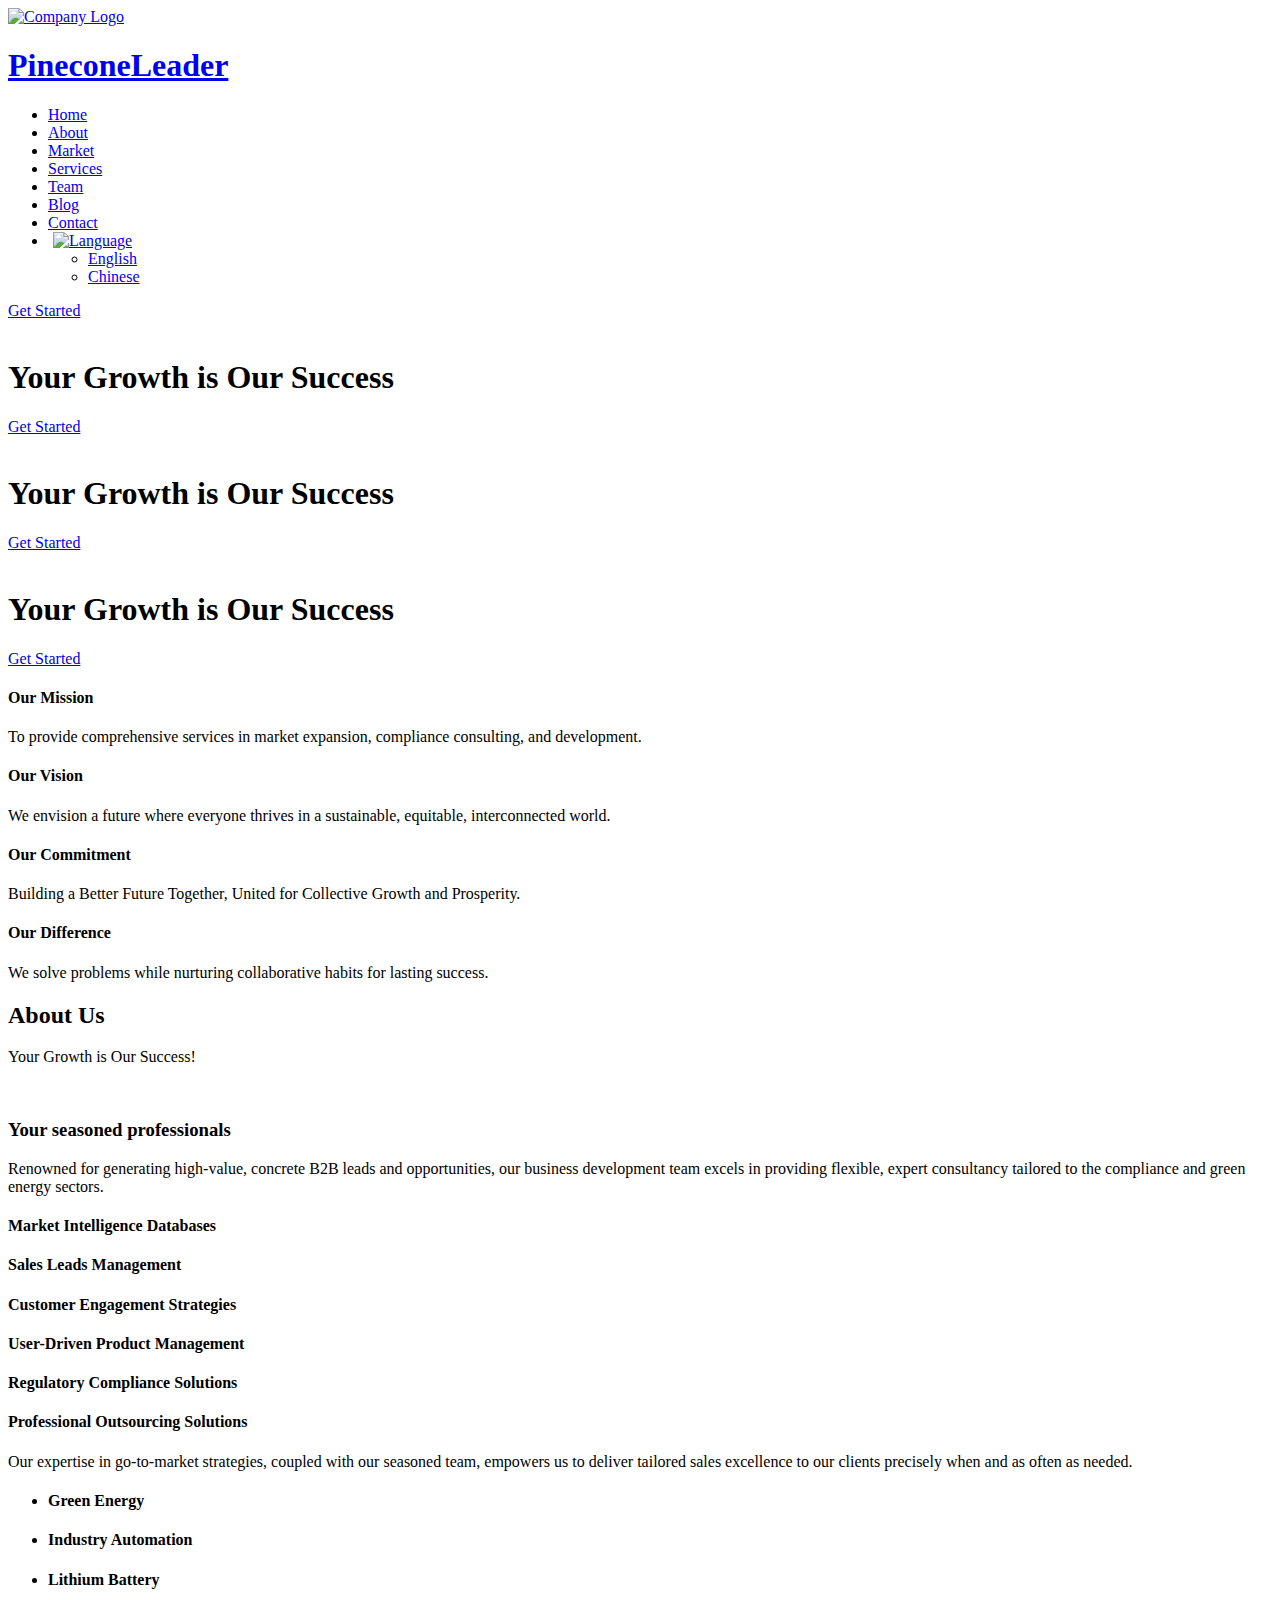
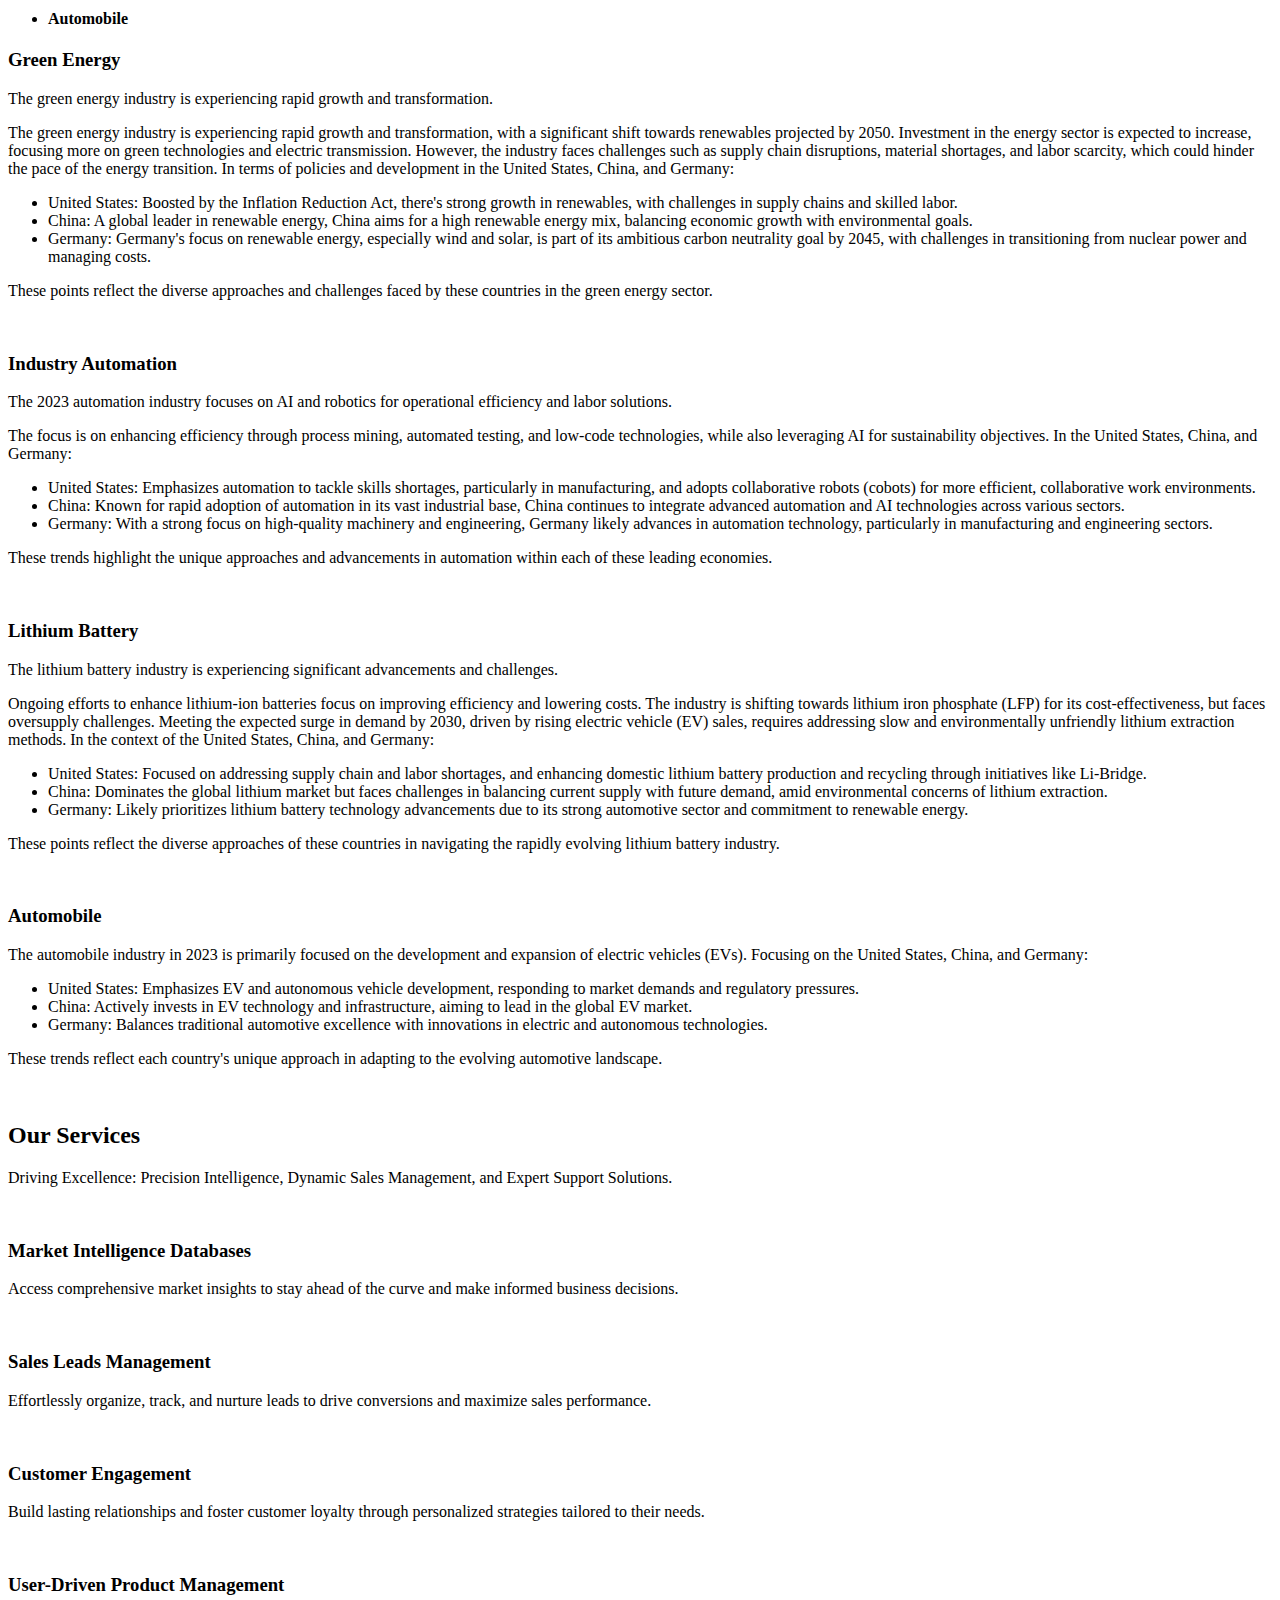
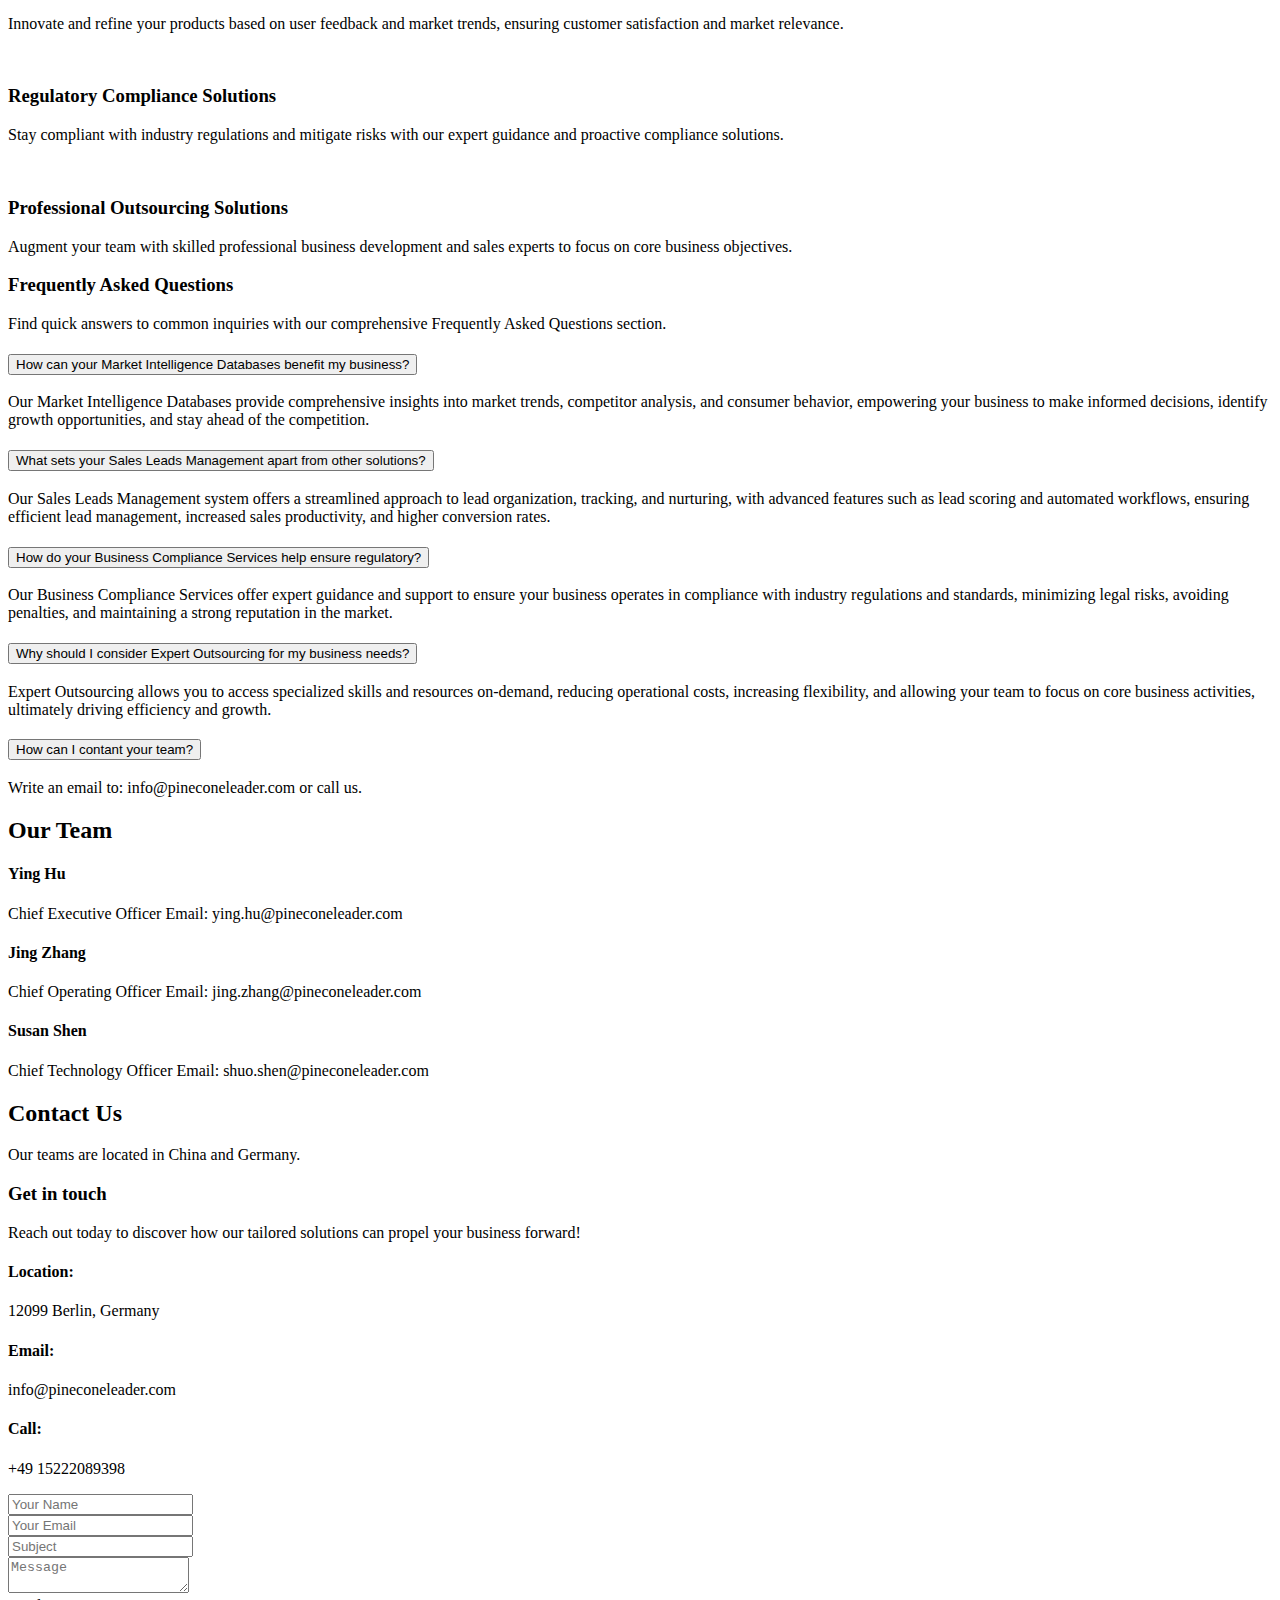
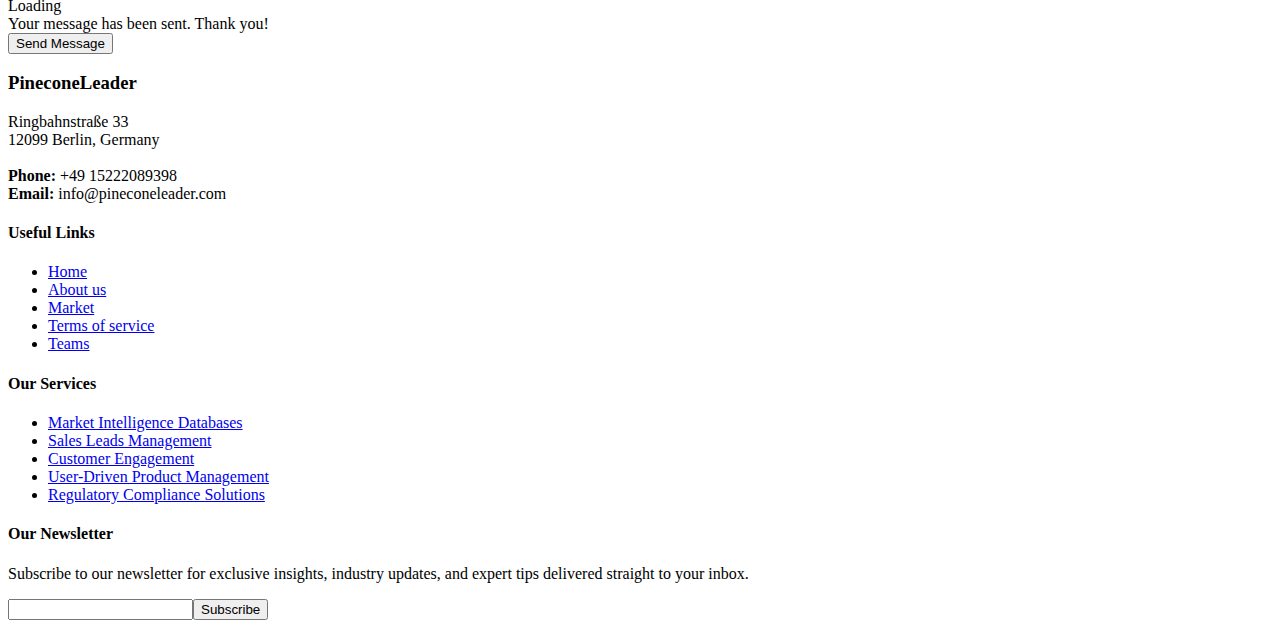
==== commit 4f4eafc3: "Update index.html" ====
--- a/index.html
+++ b/index.html
@@ -1319,7 +1319,7 @@
           </div>
 
           <div class="col-lg-4 col-md-6 footer-newsletter">
-            <h4>Our Newsletter(add whatsapp)</h4>
+            <h4>Our Newsletter</h4> <!--(add whatsapp)-->
             <p>Subscribe to our newsletter for exclusive insights, industry updates, and expert tips delivered straight to your inbox.</p>
             <form action="" method="post">
               <input type="email" name="email"><input type="submit" value="Subscribe">
